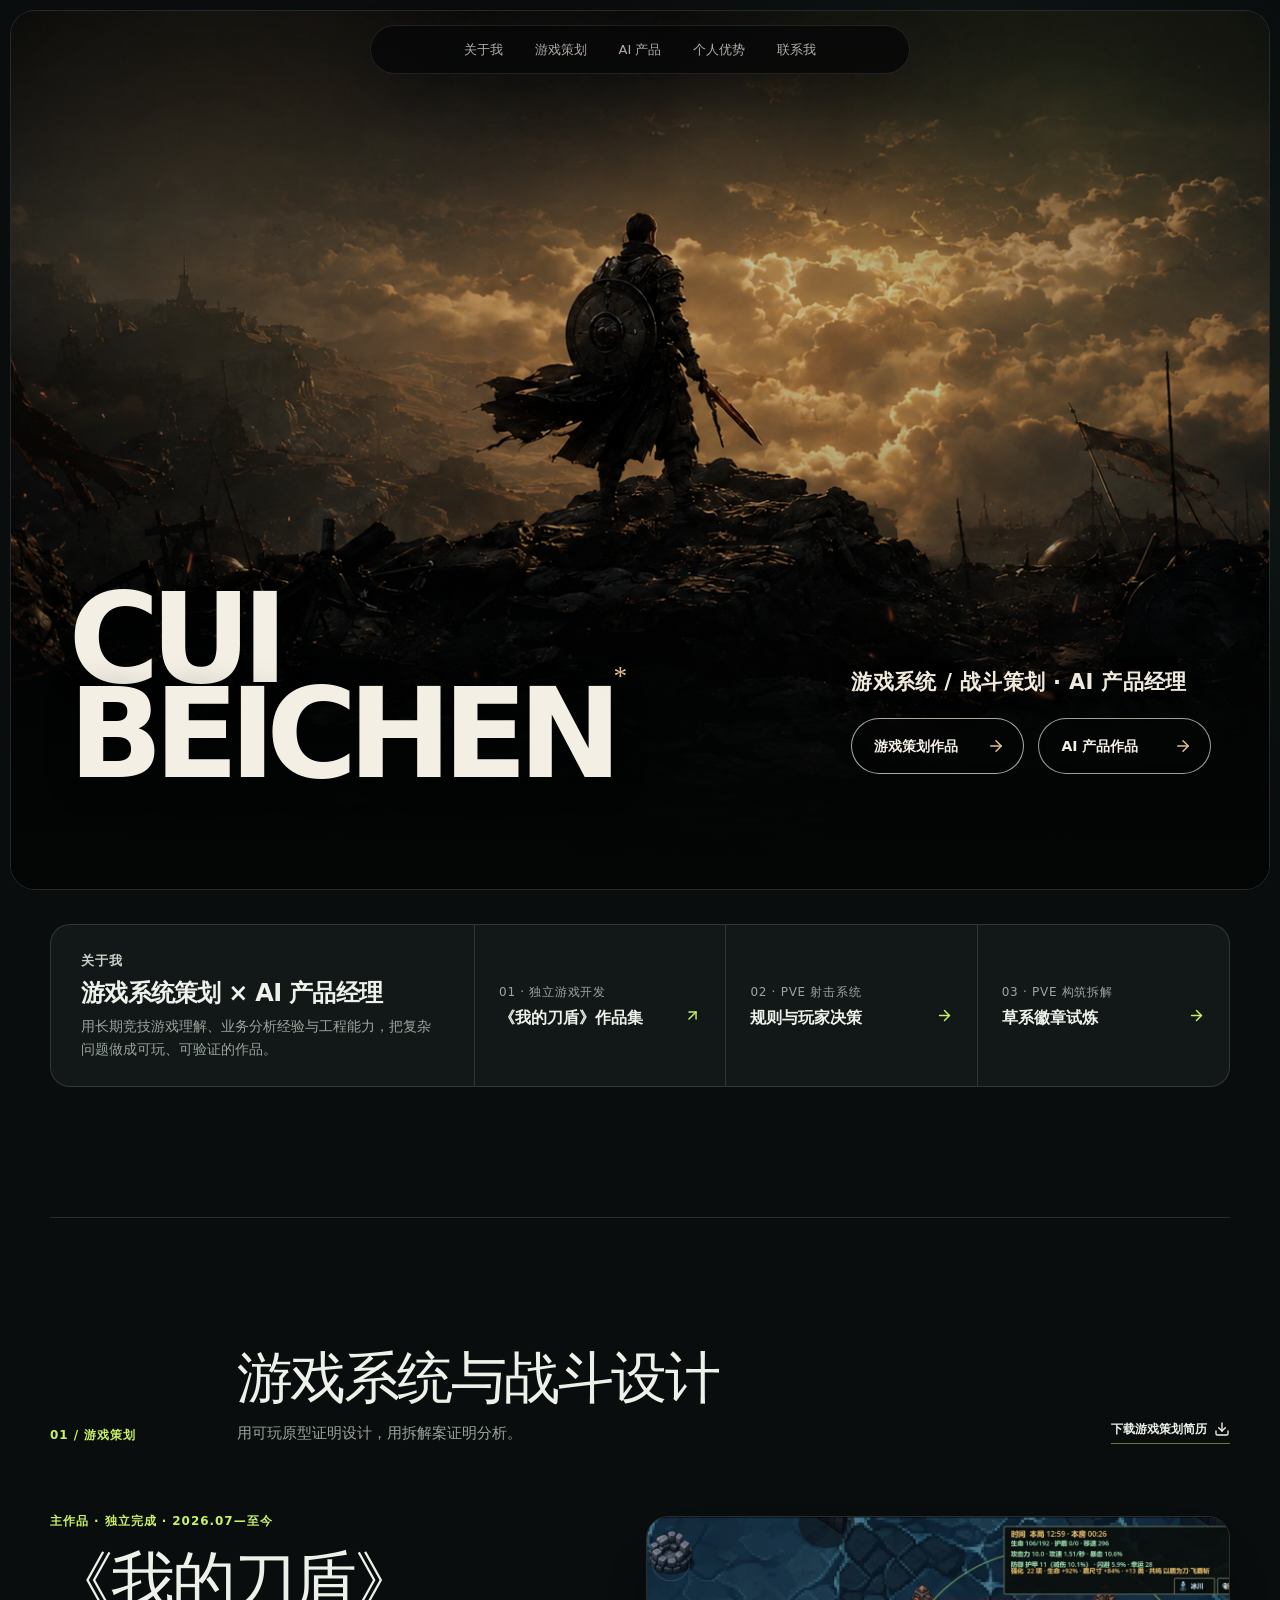
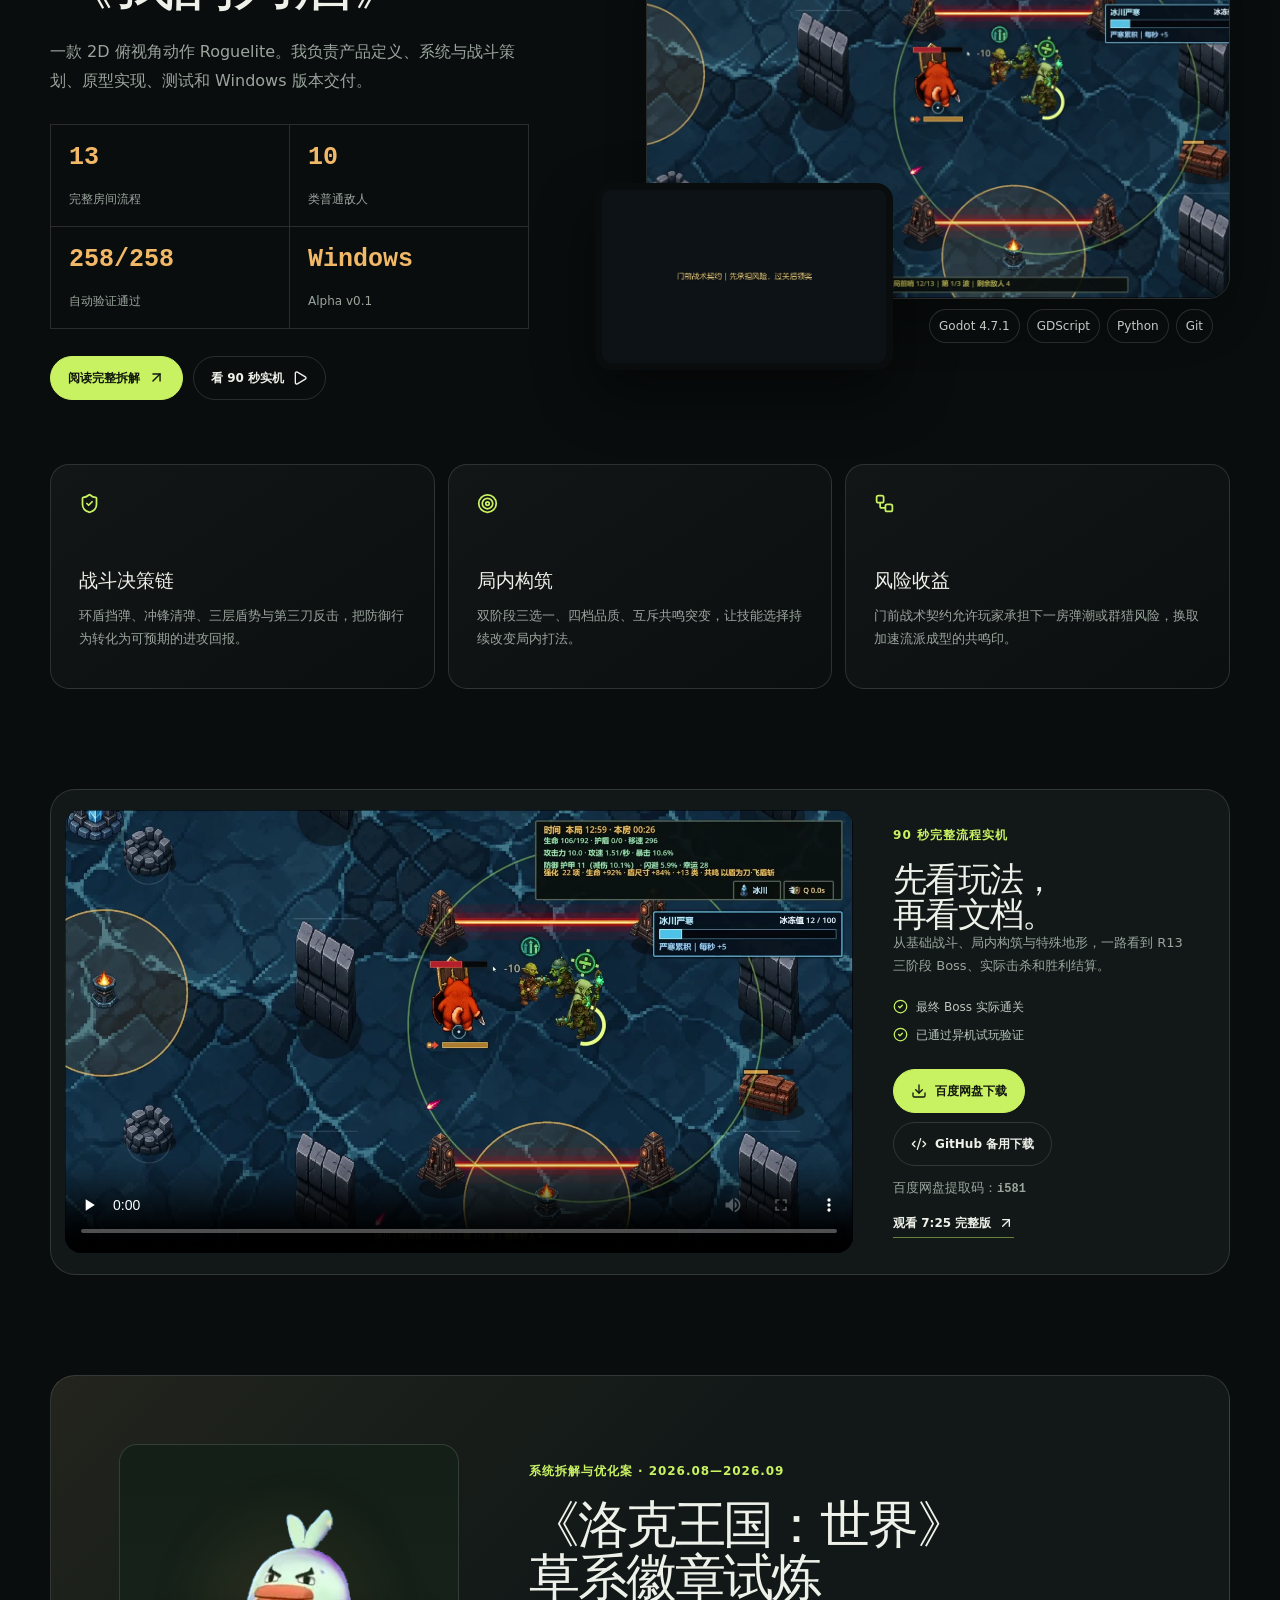
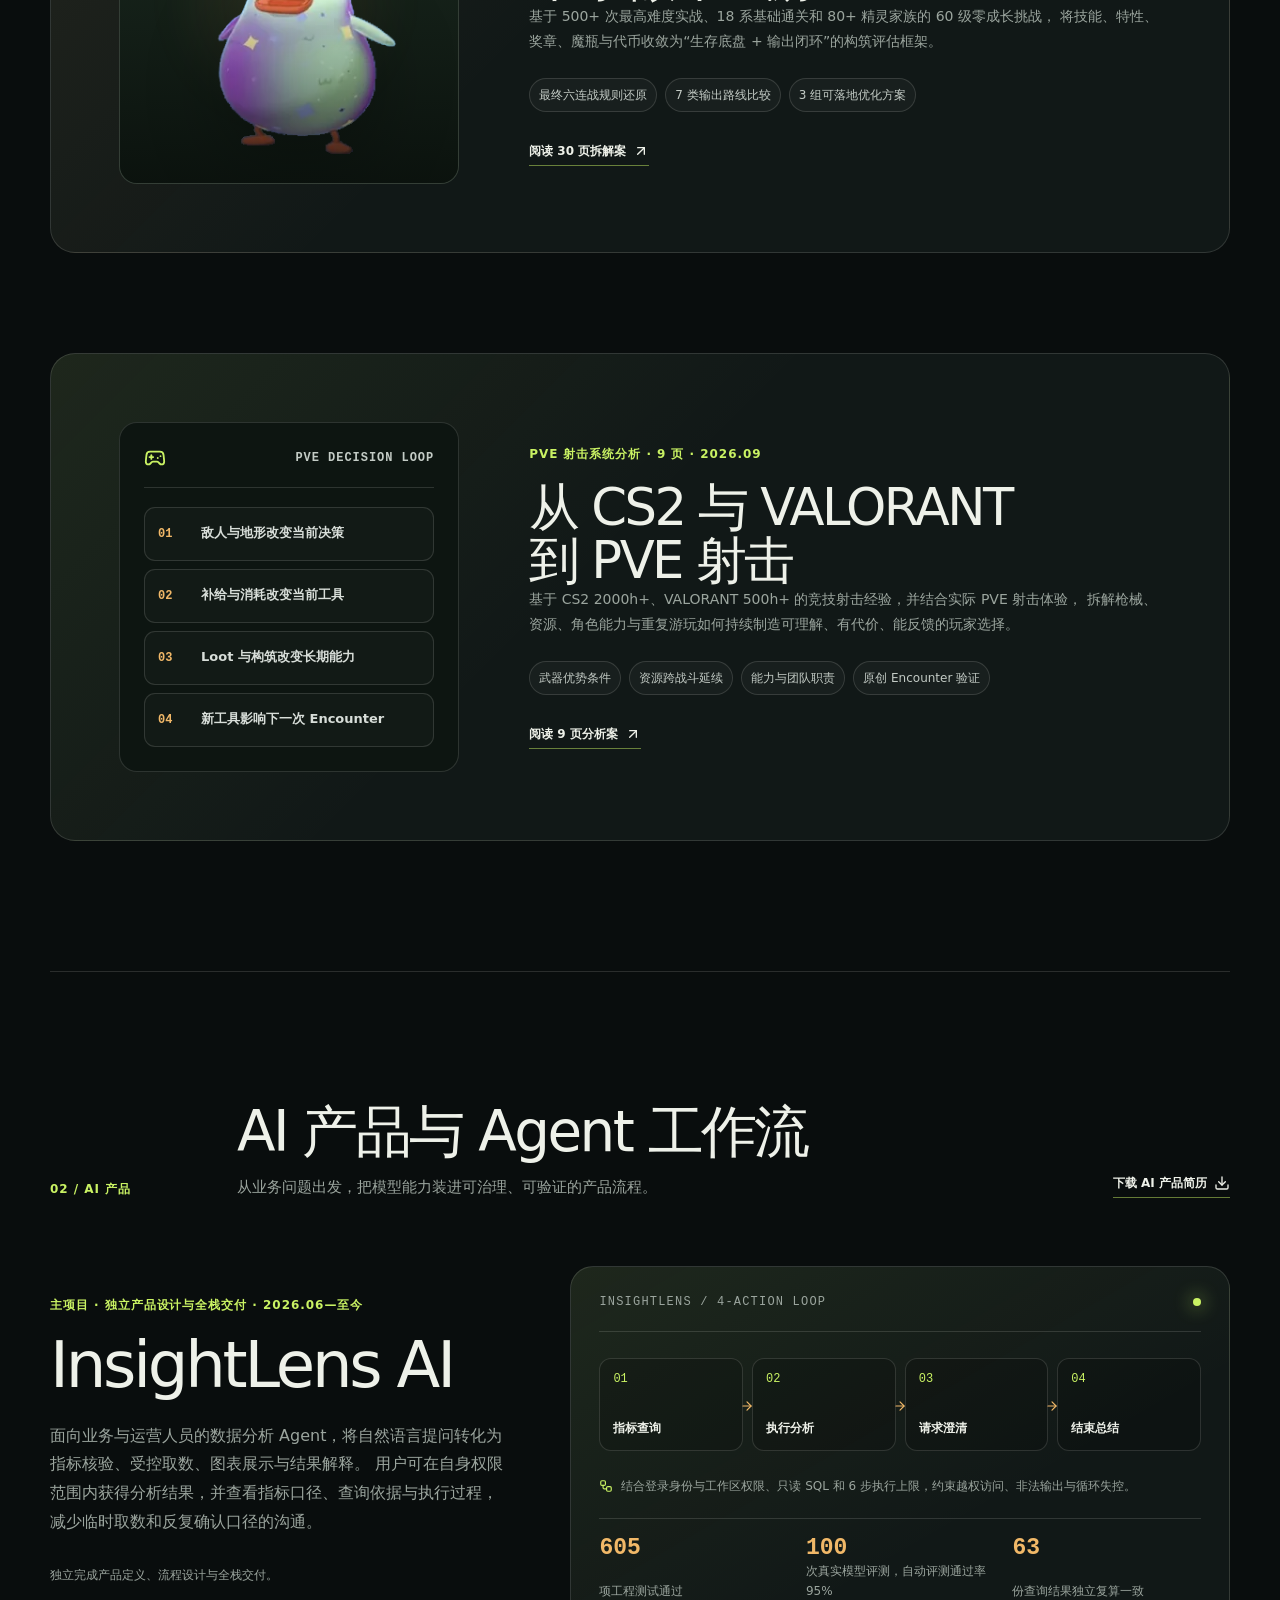
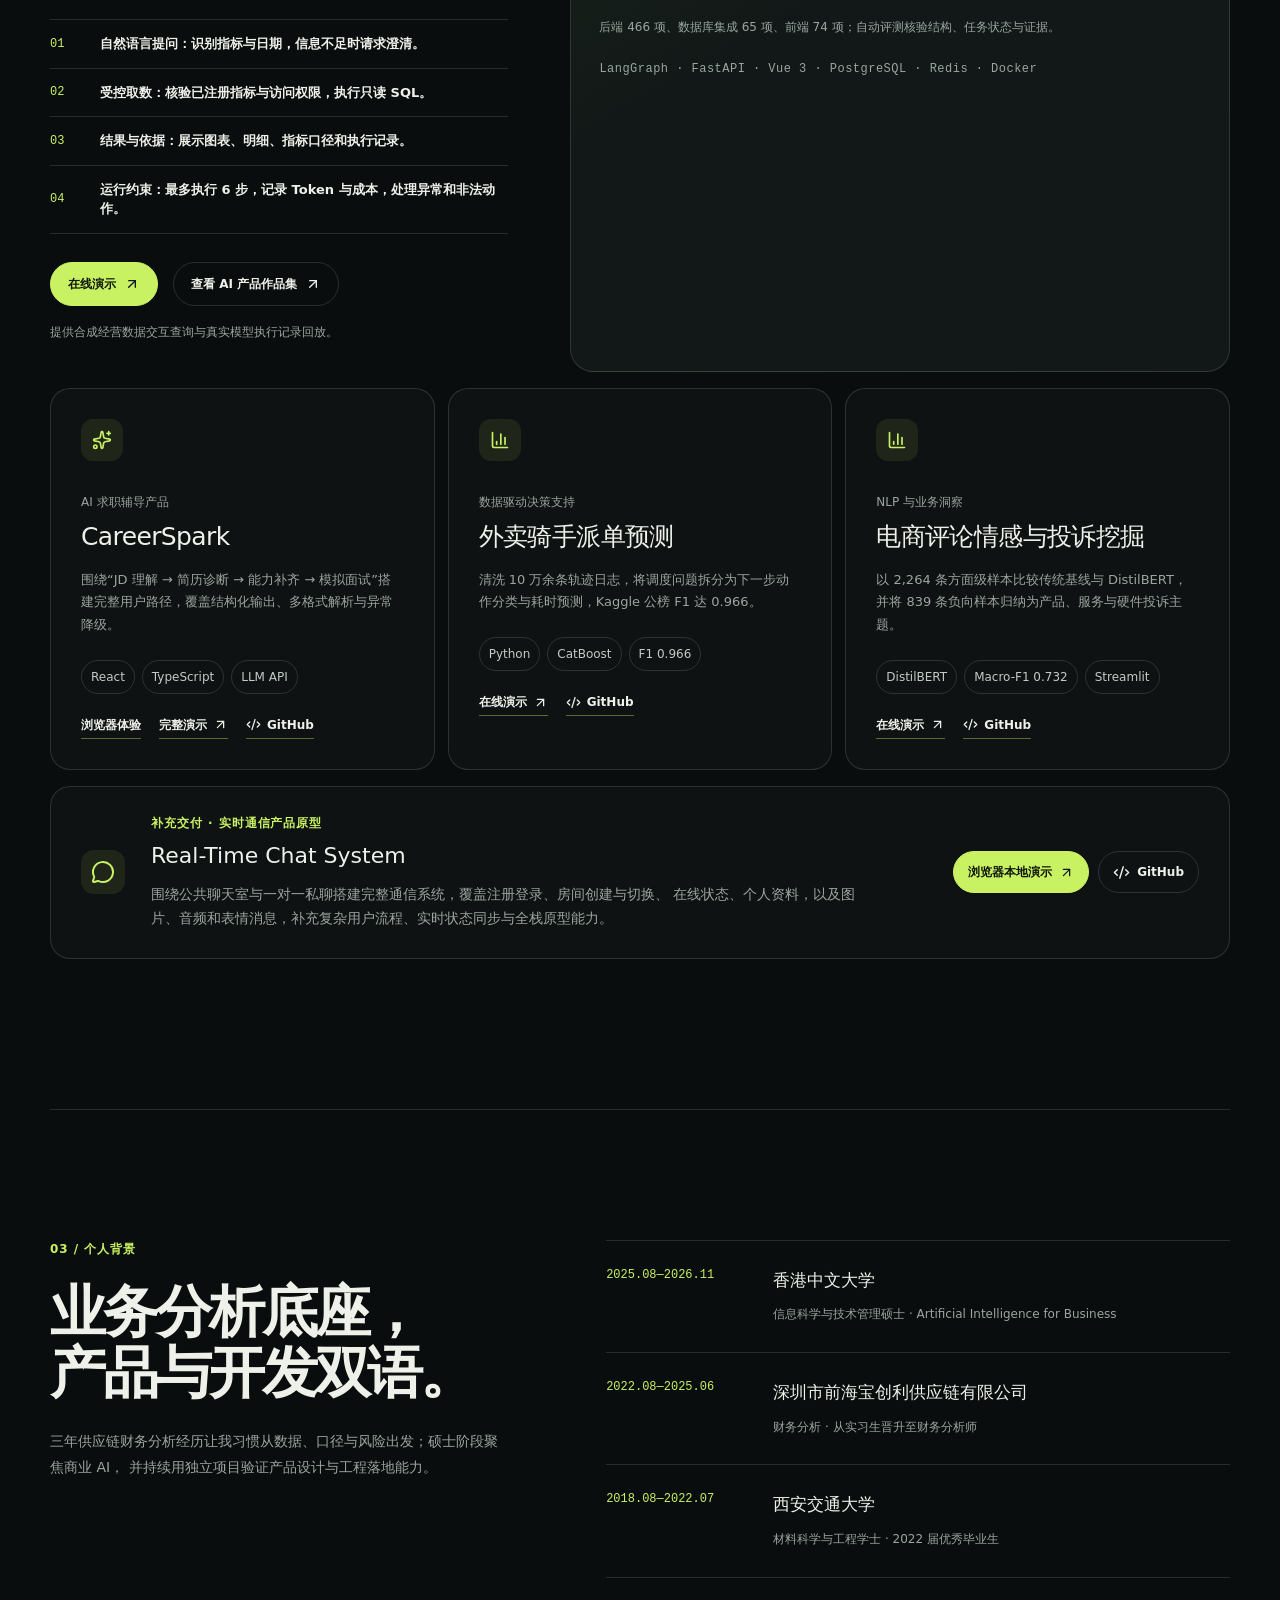
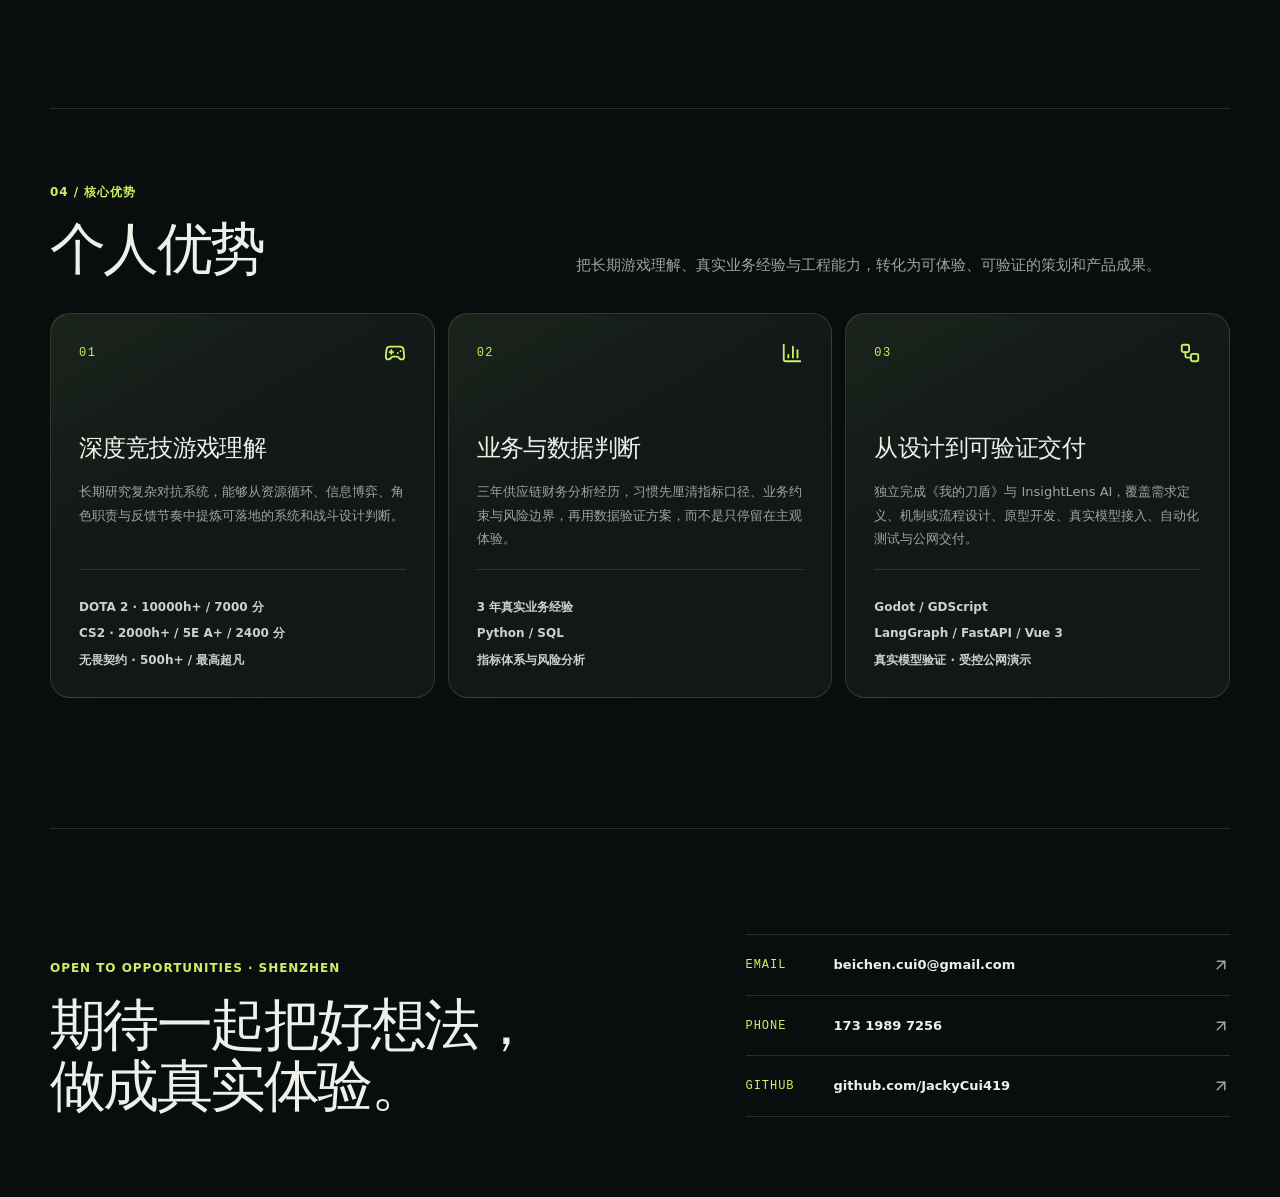
==== index.html @ 5b22d791 "Publish the portfolio access mirror" ====
<!doctype html>
<html lang="zh-CN"><head><meta charset="utf-8"><meta name="viewport" content="width=device-width, initial-scale=1">
<title>崔北辰｜游戏策划与 AI 产品经理</title><meta name="description" content="崔北辰的游戏系统、战斗设计与 AI 产品作品集。">
<link rel="icon" href="./favicon.svg"><link rel="stylesheet" href="./site.css"></head><body><link rel="preload" as="image" href="./images/hero-cinematic-v2.png"/><link rel="preload" as="image" href="./images/combat.webp"/><link rel="preload" as="image" href="./images/build-choice.webp"/><main><header class="site-header"><nav aria-label="主导航"><a href="#about">关于我</a><a href="#game">游戏策划</a><a href="#ai">AI 产品</a><a href="#strengths">个人优势</a><a href="#contact">联系我</a></nav></header><section class="hero" id="top"><img class="hero-background" src="./images/hero-cinematic-v2.png" alt="" aria-hidden="true"/><div class="hero-overlay" aria-hidden="true"></div><div class="hero-noise" aria-hidden="true"></div><div class="hero-copy"><h1><span>CUI</span><span>BEICHEN<sup>*</sup></span></h1></div><div class="hero-intro"><p class="hero-role">游戏系统 / 战斗策划 · AI 产品经理</p><div class="track-actions" aria-label="选择作品阅读路径"><a class="track-card active" href="#game"><strong>游戏策划作品</strong><svg xmlns="http://www.w3.org/2000/svg" width="18" height="18" viewBox="0 0 24 24" fill="none" stroke="currentColor" stroke-width="2" stroke-linecap="round" stroke-linejoin="round" class="lucide lucide-arrow-right" aria-hidden="true"><path d="M5 12h14"></path><path d="m12 5 7 7-7 7"></path></svg></a><a class="track-card" href="#ai"><strong>AI 产品作品</strong><svg xmlns="http://www.w3.org/2000/svg" width="18" height="18" viewBox="0 0 24 24" fill="none" stroke="currentColor" stroke-width="2" stroke-linecap="round" stroke-linejoin="round" class="lucide lucide-arrow-right" aria-hidden="true"><path d="M5 12h14"></path><path d="m12 5 7 7-7 7"></path></svg></a></div></div></section><section class="quick-entry" aria-label="个人简介与作品入口"><div class="quick-copy"><span>关于我</span><strong>游戏系统策划 × AI 产品经理</strong><p>用长期竞技游戏理解、业务分析经验与工程能力，把复杂问题做成可玩、可验证的作品。</p></div><div class="quick-links"><a href="./downloads/my-blade-shield-case-study.pdf" target="_blank" rel="noreferrer"><small>01 · 独立游戏开发</small><strong>《我的刀盾》作品集</strong><svg xmlns="http://www.w3.org/2000/svg" width="17" height="17" viewBox="0 0 24 24" fill="none" stroke="currentColor" stroke-width="2" stroke-linecap="round" stroke-linejoin="round" class="lucide lucide-arrow-up-right" aria-hidden="true"><path d="M7 7h10v10"></path><path d="M7 17 17 7"></path></svg></a><a href="#pve-shooter-analysis"><small>02 · PVE 射击系统</small><strong>规则与玩家决策</strong><svg xmlns="http://www.w3.org/2000/svg" width="17" height="17" viewBox="0 0 24 24" fill="none" stroke="currentColor" stroke-width="2" stroke-linecap="round" stroke-linejoin="round" class="lucide lucide-arrow-right" aria-hidden="true"><path d="M5 12h14"></path><path d="m12 5 7 7-7 7"></path></svg></a><a href="#grass-trial"><small>03 · PVE 构筑拆解</small><strong>草系徽章试炼</strong><svg xmlns="http://www.w3.org/2000/svg" width="17" height="17" viewBox="0 0 24 24" fill="none" stroke="currentColor" stroke-width="2" stroke-linecap="round" stroke-linejoin="round" class="lucide lucide-arrow-right" aria-hidden="true"><path d="M5 12h14"></path><path d="m12 5 7 7-7 7"></path></svg></a></div></section><section class="section game-section" id="game"><div class="section-heading"><div class="section-index">01 / 游戏策划</div><div><h2>游戏系统与战斗设计</h2><p>用可玩原型证明设计，用拆解案证明分析。</p></div><a class="resume-link" href="./downloads/cuibeichen-game-planner-resume.pdf" download="">下载游戏策划简历 <svg xmlns="http://www.w3.org/2000/svg" width="16" height="16" viewBox="0 0 24 24" fill="none" stroke="currentColor" stroke-width="2" stroke-linecap="round" stroke-linejoin="round" class="lucide lucide-download" aria-hidden="true"><path d="M12 15V3"></path><path d="M21 15v4a2 2 0 0 1-2 2H5a2 2 0 0 1-2-2v-4"></path><path d="m7 10 5 5 5-5"></path></svg></a></div><article class="featured-project"><div class="project-copy"><p class="project-label">主作品 · 独立完成 · 2026.07—至今</p><h3>《我的刀盾》</h3><p class="project-lead">一款 2D 俯视角动作 Roguelite。我负责产品定义、系统与战斗策划、原型实现、测试和 Windows 版本交付。</p><div class="stats-grid"><div class="stat"><strong>13</strong><span>完整房间流程</span></div><div class="stat"><strong>10</strong><span>类普通敌人</span></div><div class="stat"><strong>258/258</strong><span>自动验证通过</span></div><div class="stat"><strong>Windows</strong><span>Alpha v0.1</span></div></div><div class="project-actions"><a class="button primary" href="./downloads/my-blade-shield-case-study.pdf" target="_blank" rel="noreferrer">阅读完整拆解 <svg xmlns="http://www.w3.org/2000/svg" width="17" height="17" viewBox="0 0 24 24" fill="none" stroke="currentColor" stroke-width="2" stroke-linecap="round" stroke-linejoin="round" class="lucide lucide-arrow-up-right" aria-hidden="true"><path d="M7 7h10v10"></path><path d="M7 17 17 7"></path></svg></a><a class="button ghost" href="#demo">看 90 秒实机 <svg xmlns="http://www.w3.org/2000/svg" width="16" height="16" viewBox="0 0 24 24" fill="none" stroke="currentColor" stroke-width="2" stroke-linecap="round" stroke-linejoin="round" class="lucide lucide-play" aria-hidden="true"><path d="M5 5a2 2 0 0 1 3.008-1.728l11.997 6.998a2 2 0 0 1 .003 3.458l-12 7A2 2 0 0 1 5 19z"></path></svg></a></div></div><div class="project-visual-stack"><img class="image-main" src="./images/combat.webp" alt="《我的刀盾》多人敌人战斗场景"/><img class="image-float" src="./images/build-choice.webp" alt="《我的刀盾》局内构筑选择界面"/><div class="stack-label"><span>Godot 4.7.1</span><span>GDScript</span><span>Python</span><span>Git</span></div></div></article><div class="system-grid"><article class="system-card"><svg xmlns="http://www.w3.org/2000/svg" width="21" height="21" viewBox="0 0 24 24" fill="none" stroke="currentColor" stroke-width="2" stroke-linecap="round" stroke-linejoin="round" class="lucide lucide-shield-check" aria-hidden="true"><path d="M20 13c0 5-3.5 7.5-7.66 8.95a1 1 0 0 1-.67-.01C7.5 20.5 4 18 4 13V6a1 1 0 0 1 1-1c2 0 4.5-1.2 6.24-2.72a1.17 1.17 0 0 1 1.52 0C14.51 3.81 17 5 19 5a1 1 0 0 1 1 1z"></path><path d="m9 12 2 2 4-4"></path></svg><h4>战斗决策链</h4><p>环盾挡弹、冲锋清弹、三层盾势与第三刀反击，把防御行为转化为可预期的进攻回报。</p></article><article class="system-card"><svg xmlns="http://www.w3.org/2000/svg" width="21" height="21" viewBox="0 0 24 24" fill="none" stroke="currentColor" stroke-width="2" stroke-linecap="round" stroke-linejoin="round" class="lucide lucide-target" aria-hidden="true"><circle cx="12" cy="12" r="10"></circle><circle cx="12" cy="12" r="6"></circle><circle cx="12" cy="12" r="2"></circle></svg><h4>局内构筑</h4><p>双阶段三选一、四档品质、互斥共鸣突变，让技能选择持续改变局内打法。</p></article><article class="system-card"><svg xmlns="http://www.w3.org/2000/svg" width="21" height="21" viewBox="0 0 24 24" fill="none" stroke="currentColor" stroke-width="2" stroke-linecap="round" stroke-linejoin="round" class="lucide lucide-workflow" aria-hidden="true"><rect width="8" height="8" x="3" y="3" rx="2"></rect><path d="M7 11v4a2 2 0 0 0 2 2h4"></path><rect width="8" height="8" x="13" y="13" rx="2"></rect></svg><h4>风险收益</h4><p>门前战术契约允许玩家承担下一房弹潮或群猎风险，换取加速流派成型的共鸣印。</p></article></div><article class="demo-shell" id="demo"><video src="./media/my-blade-shield-90s-demo.mp4" aria-label="《我的刀盾》90 秒完整流程实机演示" controls="" playsInline="" poster="./images/combat.webp" preload="none"><track kind="captions" label="游戏声音说明" src="./media/my-blade-shield-90s-demo.zh-CN.vtt" srcLang="zh-CN"/></video><div><p class="project-label">90 秒完整流程实机</p><h3>先看玩法，<br/>再看文档。</h3><p>从基础战斗、局内构筑与特殊地形，一路看到 R13 三阶段 Boss、实际击杀和胜利结算。</p><ul class="proof-list"><li><svg xmlns="http://www.w3.org/2000/svg" width="15" height="15" viewBox="0 0 24 24" fill="none" stroke="currentColor" stroke-width="2" stroke-linecap="round" stroke-linejoin="round" class="lucide lucide-circle-check" aria-hidden="true"><circle cx="12" cy="12" r="10"></circle><path d="m9 12 2 2 4-4"></path></svg>最终 Boss 实际通关</li><li><svg xmlns="http://www.w3.org/2000/svg" width="15" height="15" viewBox="0 0 24 24" fill="none" stroke="currentColor" stroke-width="2" stroke-linecap="round" stroke-linejoin="round" class="lucide lucide-circle-check" aria-hidden="true"><circle cx="12" cy="12" r="10"></circle><path d="m9 12 2 2 4-4"></path></svg>已通过异机试玩验证</li></ul><div class="demo-actions"><a class="button primary" href="https://pan.baidu.com/s/1ivBCp35RldkT8oBCRj7vMw?pwd=i581" target="_blank" rel="noreferrer"><svg xmlns="http://www.w3.org/2000/svg" width="16" height="16" viewBox="0 0 24 24" fill="none" stroke="currentColor" stroke-width="2" stroke-linecap="round" stroke-linejoin="round" class="lucide lucide-download" aria-hidden="true"><path d="M12 15V3"></path><path d="M21 15v4a2 2 0 0 1-2 2H5a2 2 0 0 1-2-2v-4"></path><path d="m7 10 5 5 5-5"></path></svg> 百度网盘下载</a><a class="button ghost" href="https://github.com/JackyCui419/my-blade-shield-demo/releases/tag/recruitment-demo-v0.0.1" target="_blank" rel="noreferrer"><svg xmlns="http://www.w3.org/2000/svg" width="16" height="16" viewBox="0 0 24 24" fill="none" stroke="currentColor" stroke-width="2" stroke-linecap="round" stroke-linejoin="round" class="lucide lucide-code-xml" aria-hidden="true"><path d="m18 16 4-4-4-4"></path><path d="m6 8-4 4 4 4"></path><path d="m14.5 4-5 16"></path></svg> GitHub 备用下载</a></div><p class="download-note">百度网盘提取码：<strong>i581</strong></p><a class="text-link demo-full-link" href="https://www.bilibili.com/video/BV1JwtZ6NE83/" target="_blank" rel="noreferrer">观看 7:25 完整版 <svg xmlns="http://www.w3.org/2000/svg" width="16" height="16" viewBox="0 0 24 24" fill="none" stroke="currentColor" stroke-width="2" stroke-linecap="round" stroke-linejoin="round" class="lucide lucide-arrow-up-right" aria-hidden="true"><path d="M7 7h10v10"></path><path d="M7 17 17 7"></path></svg></a></div></article><article class="analysis-project" id="grass-trial"><div class="analysis-visual"><img class="analysis-character" src="./images/duck-jiji-action.webp" alt="《洛克王国：世界》鸭吉吉动作展示" loading="lazy"/></div><div class="analysis-copy"><p class="project-label">系统拆解与优化案 · 2026.08—2026.09</p><h3>《洛克王国：世界》<br/>草系徽章试炼</h3><p>基于 500+ 次最高难度实战、18 系基础通关和 80+ 精灵家族的 60 级零成长挑战， 将技能、特性、奖章、魔瓶与代币收敛为“生存底盘 + 输出闭环”的构筑评估框架。</p><div class="analysis-points"><span>最终六连战规则还原</span><span>7 类输出路线比较</span><span>3 组可落地优化方案</span></div><a class="text-link" href="./downloads/grass-trial-system-analysis.pdf" target="_blank" rel="noreferrer">阅读 30 页拆解案 <svg xmlns="http://www.w3.org/2000/svg" width="16" height="16" viewBox="0 0 24 24" fill="none" stroke="currentColor" stroke-width="2" stroke-linecap="round" stroke-linejoin="round" class="lucide lucide-arrow-up-right" aria-hidden="true"><path d="M7 7h10v10"></path><path d="M7 17 17 7"></path></svg></a></div></article><article class="analysis-project shooter-analysis" id="pve-shooter-analysis"><div class="analysis-visual pve-system-map" aria-label="PVE 射击决策循环"><div class="pve-map-heading"><svg xmlns="http://www.w3.org/2000/svg" width="22" height="22" viewBox="0 0 24 24" fill="none" stroke="currentColor" stroke-width="2" stroke-linecap="round" stroke-linejoin="round" class="lucide lucide-gamepad2 lucide-gamepad-2" aria-hidden="true"><line x1="6" x2="10" y1="11" y2="11"></line><line x1="8" x2="8" y1="9" y2="13"></line><line x1="15" x2="15.01" y1="12" y2="12"></line><line x1="18" x2="18.01" y1="10" y2="10"></line><path d="M17.32 5H6.68a4 4 0 0 0-3.978 3.59c-.006.052-.01.101-.017.152C2.604 9.416 2 14.456 2 16a3 3 0 0 0 3 3c1 0 1.5-.5 2-1l1.414-1.414A2 2 0 0 1 9.828 16h4.344a2 2 0 0 1 1.414.586L17 18c.5.5 1 1 2 1a3 3 0 0 0 3-3c0-1.545-.604-6.584-.685-7.258-.007-.05-.011-.1-.017-.151A4 4 0 0 0 17.32 5z"></path></svg><span>PVE DECISION LOOP</span></div><ol><li><span>01</span><strong>敌人与地形改变当前决策</strong></li><li><span>02</span><strong>补给与消耗改变当前工具</strong></li><li><span>03</span><strong>Loot 与构筑改变长期能力</strong></li><li><span>04</span><strong>新工具影响下一次 Encounter</strong></li></ol></div><div class="analysis-copy"><p class="project-label">PVE 射击系统分析 · 9 页 · 2026.09</p><h3>从 CS2 与 VALORANT<br/>到 PVE 射击</h3><p>基于 CS2 2000h+、VALORANT 500h+ 的竞技射击经验，并结合实际 PVE 射击体验， 拆解枪械、资源、角色能力与重复游玩如何持续制造可理解、有代价、能反馈的玩家选择。</p><div class="analysis-points"><span>武器优势条件</span><span>资源跨战斗延续</span><span>能力与团队职责</span><span>原创 Encounter 验证</span></div><a class="text-link" href="./downloads/pve-shooter-system-analysis.pdf" target="_blank" rel="noreferrer">阅读 9 页分析案 <svg xmlns="http://www.w3.org/2000/svg" width="16" height="16" viewBox="0 0 24 24" fill="none" stroke="currentColor" stroke-width="2" stroke-linecap="round" stroke-linejoin="round" class="lucide lucide-arrow-up-right" aria-hidden="true"><path d="M7 7h10v10"></path><path d="M7 17 17 7"></path></svg></a></div></article></section><section class="section ai-section" id="ai"><div class="section-heading"><div class="section-index">02 / AI 产品</div><div><h2>AI 产品与 Agent 工作流</h2><p>从业务问题出发，把模型能力装进可治理、可验证的产品流程。</p></div><a class="resume-link" href="./downloads/cuibeichen-ai-product-manager-resume.pdf" download="">下载 AI 产品简历 <svg xmlns="http://www.w3.org/2000/svg" width="16" height="16" viewBox="0 0 24 24" fill="none" stroke="currentColor" stroke-width="2" stroke-linecap="round" stroke-linejoin="round" class="lucide lucide-download" aria-hidden="true"><path d="M12 15V3"></path><path d="M21 15v4a2 2 0 0 1-2 2H5a2 2 0 0 1-2-2v-4"></path><path d="m7 10 5 5 5-5"></path></svg></a></div><article class="ai-feature"><div class="ai-copy"><p class="project-label">主项目 · 独立产品设计与全栈交付 · 2026.06—至今</p><h3>InsightLens AI</h3><p class="project-lead">面向业务与运营人员的数据分析 Agent，将自然语言提问转化为指标核验、受控取数、图表展示与结果解释。 用户可在自身权限范围内获得分析结果，并查看指标口径、查询依据与执行过程，减少临时取数和反复确认口径的沟通。</p><p class="ai-demo-note">独立完成产品定义、流程设计与全栈交付。</p><div class="capability-list"><div><span>01</span><strong>自然语言提问：识别指标与日期，信息不足时请求澄清。</strong></div><div><span>02</span><strong>受控取数：核验已注册指标与访问权限，执行只读 SQL。</strong></div><div><span>03</span><strong>结果与依据：展示图表、明细、指标口径和执行记录。</strong></div><div><span>04</span><strong>运行约束：最多执行 6 步，记录 Token 与成本，处理异常和非法动作。</strong></div></div><div class="ai-actions"><a class="button primary" href="https://grassesports.site/" target="_blank" rel="noreferrer">在线演示 <svg xmlns="http://www.w3.org/2000/svg" width="16" height="16" viewBox="0 0 24 24" fill="none" stroke="currentColor" stroke-width="2" stroke-linecap="round" stroke-linejoin="round" class="lucide lucide-arrow-up-right" aria-hidden="true"><path d="M7 7h10v10"></path><path d="M7 17 17 7"></path></svg></a><a class="button ghost" href="./downloads/cuibeichen-ai-product-portfolio.pdf" target="_blank" rel="noreferrer">查看 AI 产品作品集 <svg xmlns="http://www.w3.org/2000/svg" width="16" height="16" viewBox="0 0 24 24" fill="none" stroke="currentColor" stroke-width="2" stroke-linecap="round" stroke-linejoin="round" class="lucide lucide-arrow-up-right" aria-hidden="true"><path d="M7 7h10v10"></path><path d="M7 17 17 7"></path></svg></a></div><p class="ai-demo-note">提供合成经营数据交互查询与真实模型执行记录回放。</p></div><div class="ai-diagram" aria-label="InsightLens AI 工作流示意"><div class="diagram-head"><span>INSIGHTLENS / 4-ACTION LOOP</span><i></i></div><div class="diagram-grid"><div class="diagram-node"><span>01</span><strong>指标查询</strong><svg xmlns="http://www.w3.org/2000/svg" width="14" height="14" viewBox="0 0 24 24" fill="none" stroke="currentColor" stroke-width="2" stroke-linecap="round" stroke-linejoin="round" class="lucide lucide-arrow-right" aria-hidden="true"><path d="M5 12h14"></path><path d="m12 5 7 7-7 7"></path></svg></div><div class="diagram-node"><span>02</span><strong>执行分析</strong><svg xmlns="http://www.w3.org/2000/svg" width="14" height="14" viewBox="0 0 24 24" fill="none" stroke="currentColor" stroke-width="2" stroke-linecap="round" stroke-linejoin="round" class="lucide lucide-arrow-right" aria-hidden="true"><path d="M5 12h14"></path><path d="m12 5 7 7-7 7"></path></svg></div><div class="diagram-node"><span>03</span><strong>请求澄清</strong><svg xmlns="http://www.w3.org/2000/svg" width="14" height="14" viewBox="0 0 24 24" fill="none" stroke="currentColor" stroke-width="2" stroke-linecap="round" stroke-linejoin="round" class="lucide lucide-arrow-right" aria-hidden="true"><path d="M5 12h14"></path><path d="m12 5 7 7-7 7"></path></svg></div><div class="diagram-node"><span>04</span><strong>结束总结</strong></div></div><p class="loop-note"><svg xmlns="http://www.w3.org/2000/svg" width="14" height="14" viewBox="0 0 24 24" fill="none" stroke="currentColor" stroke-width="2" stroke-linecap="round" stroke-linejoin="round" class="lucide lucide-workflow" aria-hidden="true"><rect width="8" height="8" x="3" y="3" rx="2"></rect><path d="M7 11v4a2 2 0 0 0 2 2h4"></path><rect width="8" height="8" x="13" y="13" rx="2"></rect></svg>结合登录身份与工作区权限、只读 SQL 和 6 步执行上限，约束越权访问、非法输出与循环失控。</p><div class="ai-stats"><div><strong>605</strong><span>项工程测试通过</span></div><div><strong>100</strong><span>次真实模型评测，自动评测通过率 95%</span></div><div><strong>63</strong><span>份查询结果独立复算一致</span></div></div><p class="ai-demo-note">后端 466 项、数据库集成 65 项、前端 74 项；自动评测核验结构、任务状态与证据。</p><p class="tech-line">LangGraph · FastAPI · Vue 3 · PostgreSQL · Redis · Docker</p></div></article><div class="secondary-projects"><article><span class="card-icon"><svg xmlns="http://www.w3.org/2000/svg" width="20" height="20" viewBox="0 0 24 24" fill="none" stroke="currentColor" stroke-width="2" stroke-linecap="round" stroke-linejoin="round" class="lucide lucide-sparkles" aria-hidden="true"><path d="M11.017 2.814a1 1 0 0 1 1.966 0l1.051 5.558a2 2 0 0 0 1.594 1.594l5.558 1.051a1 1 0 0 1 0 1.966l-5.558 1.051a2 2 0 0 0-1.594 1.594l-1.051 5.558a1 1 0 0 1-1.966 0l-1.051-5.558a2 2 0 0 0-1.594-1.594l-5.558-1.051a1 1 0 0 1 0-1.966l5.558-1.051a2 2 0 0 0 1.594-1.594z"></path><path d="M20 2v4"></path><path d="M22 4h-4"></path><circle cx="4" cy="20" r="2"></circle></svg></span><small>AI 求职辅导产品</small><h4>CareerSpark</h4><p>围绕“JD 理解 → 简历诊断 → 能力补齐 → 模拟面试”搭建完整用户路径，覆盖结构化输出、多格式解析与异常降级。</p><div class="tag-row"><span>React</span><span>TypeScript</span><span>LLM API</span></div><div class="card-links"><a href="./careerspark/">浏览器体验</a><a href="https://career-compass-ai-442.career-compass-ai-442-demo.workers.dev/" target="_blank" rel="noreferrer">完整演示 <svg xmlns="http://www.w3.org/2000/svg" width="15" height="15" viewBox="0 0 24 24" fill="none" stroke="currentColor" stroke-width="2" stroke-linecap="round" stroke-linejoin="round" class="lucide lucide-arrow-up-right" aria-hidden="true"><path d="M7 7h10v10"></path><path d="M7 17 17 7"></path></svg></a><a href="https://github.com/JackyCui419/career-compass-ai-442" target="_blank" rel="noreferrer"><svg xmlns="http://www.w3.org/2000/svg" width="15" height="15" viewBox="0 0 24 24" fill="none" stroke="currentColor" stroke-width="2" stroke-linecap="round" stroke-linejoin="round" class="lucide lucide-code-xml" aria-hidden="true"><path d="m18 16 4-4-4-4"></path><path d="m6 8-4 4 4 4"></path><path d="m14.5 4-5 16"></path></svg> GitHub</a></div></article><article><span class="card-icon"><svg xmlns="http://www.w3.org/2000/svg" width="20" height="20" viewBox="0 0 24 24" fill="none" stroke="currentColor" stroke-width="2" stroke-linecap="round" stroke-linejoin="round" class="lucide lucide-chart-column" aria-hidden="true"><path d="M3 3v16a2 2 0 0 0 2 2h16"></path><path d="M18 17V9"></path><path d="M13 17V5"></path><path d="M8 17v-3"></path></svg></span><small>数据驱动决策支持</small><h4>外卖骑手派单预测</h4><p>清洗 10 万余条轨迹日志，将调度问题拆分为下一步动作分类与耗时预测，Kaggle 公榜 F1 达 0.966。</p><div class="tag-row"><span>Python</span><span>CatBoost</span><span>F1 0.966</span></div><div class="card-links"><a href="https://delivery-dispatch-optimization-demo.streamlit.app/" target="_blank" rel="noreferrer">在线演示 <svg xmlns="http://www.w3.org/2000/svg" width="15" height="15" viewBox="0 0 24 24" fill="none" stroke="currentColor" stroke-width="2" stroke-linecap="round" stroke-linejoin="round" class="lucide lucide-arrow-up-right" aria-hidden="true"><path d="M7 7h10v10"></path><path d="M7 17 17 7"></path></svg></a><a href="https://github.com/JackyCui419/delivery-dispatch-optimization" target="_blank" rel="noreferrer"><svg xmlns="http://www.w3.org/2000/svg" width="15" height="15" viewBox="0 0 24 24" fill="none" stroke="currentColor" stroke-width="2" stroke-linecap="round" stroke-linejoin="round" class="lucide lucide-code-xml" aria-hidden="true"><path d="m18 16 4-4-4-4"></path><path d="m6 8-4 4 4 4"></path><path d="m14.5 4-5 16"></path></svg> GitHub</a></div></article><article><span class="card-icon"><svg xmlns="http://www.w3.org/2000/svg" width="20" height="20" viewBox="0 0 24 24" fill="none" stroke="currentColor" stroke-width="2" stroke-linecap="round" stroke-linejoin="round" class="lucide lucide-chart-column" aria-hidden="true"><path d="M3 3v16a2 2 0 0 0 2 2h16"></path><path d="M18 17V9"></path><path d="M13 17V5"></path><path d="M8 17v-3"></path></svg></span><small>NLP 与业务洞察</small><h4>电商评论情感与投诉挖掘</h4><p>以 2,264 条方面级样本比较传统基线与 DistilBERT，并将 839 条负向样本归纳为产品、服务与硬件投诉主题。</p><div class="tag-row"><span>DistilBERT</span><span>Macro-F1 0.732</span><span>Streamlit</span></div><div class="card-links"><a href="https://ecommerce-review-sentiment-demo.streamlit.app/" target="_blank" rel="noreferrer">在线演示 <svg xmlns="http://www.w3.org/2000/svg" width="15" height="15" viewBox="0 0 24 24" fill="none" stroke="currentColor" stroke-width="2" stroke-linecap="round" stroke-linejoin="round" class="lucide lucide-arrow-up-right" aria-hidden="true"><path d="M7 7h10v10"></path><path d="M7 17 17 7"></path></svg></a><a href="https://github.com/JackyCui419/ecommerce-review-sentiment-mining" target="_blank" rel="noreferrer"><svg xmlns="http://www.w3.org/2000/svg" width="15" height="15" viewBox="0 0 24 24" fill="none" stroke="currentColor" stroke-width="2" stroke-linecap="round" stroke-linejoin="round" class="lucide lucide-code-xml" aria-hidden="true"><path d="m18 16 4-4-4-4"></path><path d="m6 8-4 4 4 4"></path><path d="m14.5 4-5 16"></path></svg> GitHub</a></div></article></div><article class="public-build"><div class="public-build-mark"><svg xmlns="http://www.w3.org/2000/svg" width="24" height="24" viewBox="0 0 24 24" fill="none" stroke="currentColor" stroke-width="2" stroke-linecap="round" stroke-linejoin="round" class="lucide lucide-message-circle" aria-hidden="true"><path d="M2.992 16.342a2 2 0 0 1 .094 1.167l-1.065 3.29a1 1 0 0 0 1.236 1.168l3.413-.998a2 2 0 0 1 1.099.092 10 10 0 1 0-4.777-4.719"></path></svg></div><div><p class="project-label">补充交付 · 实时通信产品原型</p><h4>Real-Time Chat System</h4><p>围绕公共聊天室与一对一私聊搭建完整通信系统，覆盖注册登录、房间创建与切换、 在线状态、个人资料，以及图片、音频和表情消息，补充复杂用户流程、实时状态同步与全栈原型能力。</p></div><div class="public-build-actions"><a class="repo-link live" href="https://jackycui419.github.io/realtime-chat-system/" target="_blank" rel="noreferrer">浏览器本地演示 <svg xmlns="http://www.w3.org/2000/svg" width="15" height="15" viewBox="0 0 24 24" fill="none" stroke="currentColor" stroke-width="2" stroke-linecap="round" stroke-linejoin="round" class="lucide lucide-arrow-up-right" aria-hidden="true"><path d="M7 7h10v10"></path><path d="M7 17 17 7"></path></svg></a><a class="repo-link" href="https://github.com/JackyCui419/realtime-chat-system" target="_blank" rel="noreferrer"><svg xmlns="http://www.w3.org/2000/svg" width="17" height="17" viewBox="0 0 24 24" fill="none" stroke="currentColor" stroke-width="2" stroke-linecap="round" stroke-linejoin="round" class="lucide lucide-code-xml" aria-hidden="true"><path d="m18 16 4-4-4-4"></path><path d="m6 8-4 4 4 4"></path><path d="m14.5 4-5 16"></path></svg> GitHub</a></div></article></section><section class="section about-section" id="about"><div class="about-intro"><p class="section-index">03 / 个人背景</p><h2>业务分析底座，<br/>产品与开发双语。</h2><p>三年供应链财务分析经历让我习惯从数据、口径与风险出发；硕士阶段聚焦商业 AI， 并持续用独立项目验证产品设计与工程落地能力。</p></div><div class="timeline"><article><time>2025.08—2026.11</time><h4>香港中文大学</h4><p>信息科学与技术管理硕士 · Artificial Intelligence for Business</p></article><article><time>2022.08—2025.06</time><h4>深圳市前海宝创利供应链有限公司</h4><p>财务分析 · 从实习生晋升至财务分析师</p></article><article><time>2018.08—2022.07</time><h4>西安交通大学</h4><p>材料科学与工程学士 · 2022 届优秀毕业生</p></article></div></section><section class="strengths-section" id="strengths" aria-labelledby="strengths-title"><div class="strengths-heading"><div><p class="section-index">04 / 核心优势</p><h2 id="strengths-title">个人优势</h2></div><p>把长期游戏理解、真实业务经验与工程能力，转化为可体验、可验证的策划和产品成果。</p></div><div class="strengths-grid"><article><div class="strength-card-head"><span>01</span><svg xmlns="http://www.w3.org/2000/svg" width="22" height="22" viewBox="0 0 24 24" fill="none" stroke="currentColor" stroke-width="2" stroke-linecap="round" stroke-linejoin="round" class="lucide lucide-gamepad2 lucide-gamepad-2" aria-hidden="true"><line x1="6" x2="10" y1="11" y2="11"></line><line x1="8" x2="8" y1="9" y2="13"></line><line x1="15" x2="15.01" y1="12" y2="12"></line><line x1="18" x2="18.01" y1="10" y2="10"></line><path d="M17.32 5H6.68a4 4 0 0 0-3.978 3.59c-.006.052-.01.101-.017.152C2.604 9.416 2 14.456 2 16a3 3 0 0 0 3 3c1 0 1.5-.5 2-1l1.414-1.414A2 2 0 0 1 9.828 16h4.344a2 2 0 0 1 1.414.586L17 18c.5.5 1 1 2 1a3 3 0 0 0 3-3c0-1.545-.604-6.584-.685-7.258-.007-.05-.011-.1-.017-.151A4 4 0 0 0 17.32 5z"></path></svg></div><h3>深度竞技游戏理解</h3><p>长期研究复杂对抗系统，能够从资源循环、信息博弈、角色职责与反馈节奏中提炼可落地的系统和战斗设计判断。</p><div class="strength-evidence"><strong>DOTA 2 · 10000h+ / 7000 分</strong><strong>CS2 · 2000h+ / 5E A+ / 2400 分</strong><strong>无畏契约 · 500h+ / 最高超凡</strong></div></article><article><div class="strength-card-head"><span>02</span><svg xmlns="http://www.w3.org/2000/svg" width="22" height="22" viewBox="0 0 24 24" fill="none" stroke="currentColor" stroke-width="2" stroke-linecap="round" stroke-linejoin="round" class="lucide lucide-chart-column" aria-hidden="true"><path d="M3 3v16a2 2 0 0 0 2 2h16"></path><path d="M18 17V9"></path><path d="M13 17V5"></path><path d="M8 17v-3"></path></svg></div><h3>业务与数据判断</h3><p>三年供应链财务分析经历，习惯先厘清指标口径、业务约束与风险边界，再用数据验证方案，而不是只停留在主观体验。</p><div class="strength-evidence"><strong>3 年真实业务经验</strong><strong>Python / SQL</strong><strong>指标体系与风险分析</strong></div></article><article><div class="strength-card-head"><span>03</span><svg xmlns="http://www.w3.org/2000/svg" width="22" height="22" viewBox="0 0 24 24" fill="none" stroke="currentColor" stroke-width="2" stroke-linecap="round" stroke-linejoin="round" class="lucide lucide-workflow" aria-hidden="true"><rect width="8" height="8" x="3" y="3" rx="2"></rect><path d="M7 11v4a2 2 0 0 0 2 2h4"></path><rect width="8" height="8" x="13" y="13" rx="2"></rect></svg></div><h3>从设计到可验证交付</h3><p>独立完成《我的刀盾》与 InsightLens AI，覆盖需求定义、机制或流程设计、原型开发、真实模型接入、自动化测试与公网交付。</p><div class="strength-evidence"><strong>Godot / GDScript</strong><strong>LangGraph / FastAPI / Vue 3</strong><strong>真实模型验证 · 受控公网演示</strong></div></article></div></section><footer id="contact"><div><p class="project-label">OPEN TO OPPORTUNITIES · SHENZHEN</p><h2>期待一起把好想法，<br/>做成真实体验。</h2></div><div class="contact-links"><a href="mailto:beichen.cui0@gmail.com"><span>EMAIL</span><strong>beichen.cui0@gmail.com</strong><svg xmlns="http://www.w3.org/2000/svg" width="18" height="18" viewBox="0 0 24 24" fill="none" stroke="currentColor" stroke-width="2" stroke-linecap="round" stroke-linejoin="round" class="lucide lucide-arrow-up-right" aria-hidden="true"><path d="M7 7h10v10"></path><path d="M7 17 17 7"></path></svg></a><a href="tel:+8617319897256"><span>PHONE</span><strong>173 1989 7256</strong><svg xmlns="http://www.w3.org/2000/svg" width="18" height="18" viewBox="0 0 24 24" fill="none" stroke="currentColor" stroke-width="2" stroke-linecap="round" stroke-linejoin="round" class="lucide lucide-arrow-up-right" aria-hidden="true"><path d="M7 7h10v10"></path><path d="M7 17 17 7"></path></svg></a><a href="https://github.com/JackyCui419" target="_blank" rel="noreferrer"><span>GITHUB</span><strong>github.com/JackyCui419</strong><svg xmlns="http://www.w3.org/2000/svg" width="18" height="18" viewBox="0 0 24 24" fill="none" stroke="currentColor" stroke-width="2" stroke-linecap="round" stroke-linejoin="round" class="lucide lucide-arrow-up-right" aria-hidden="true"><path d="M7 7h10v10"></path><path d="M7 17 17 7"></path></svg></a></div></footer></main></body></html>
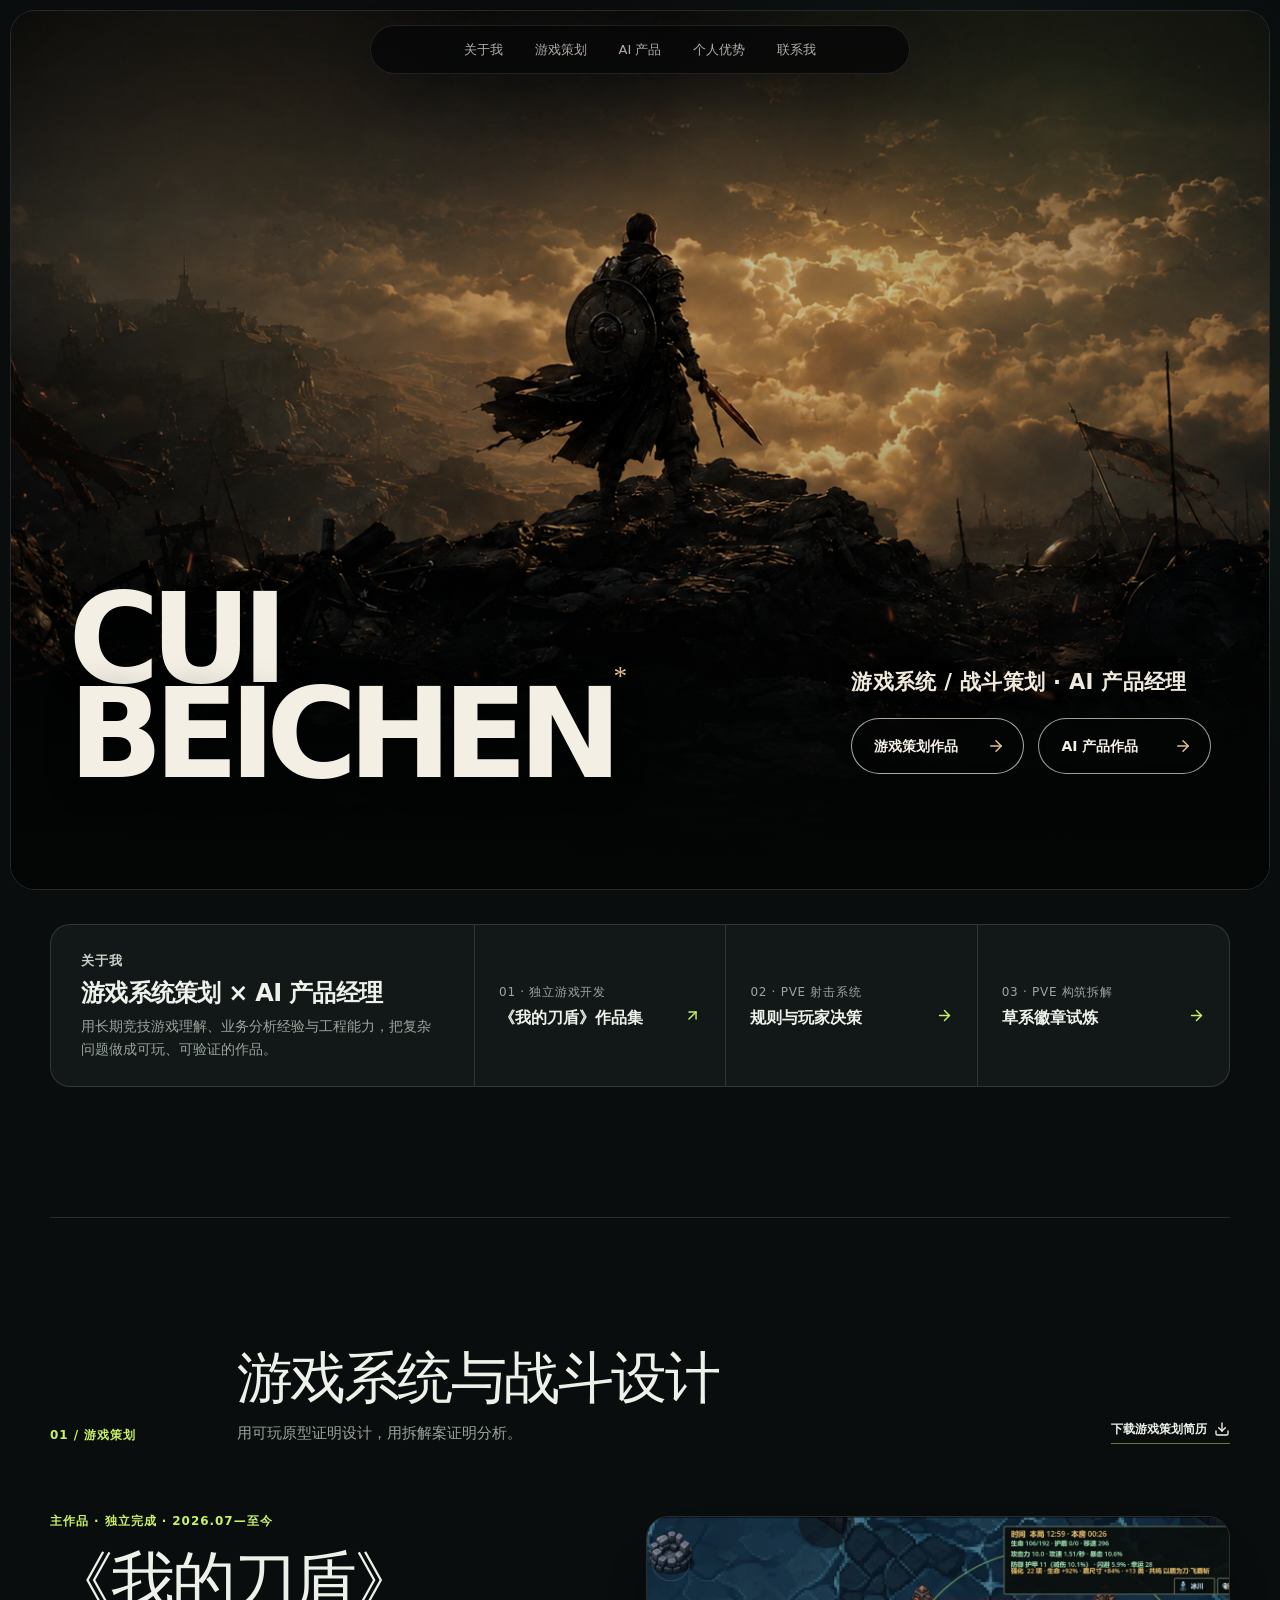
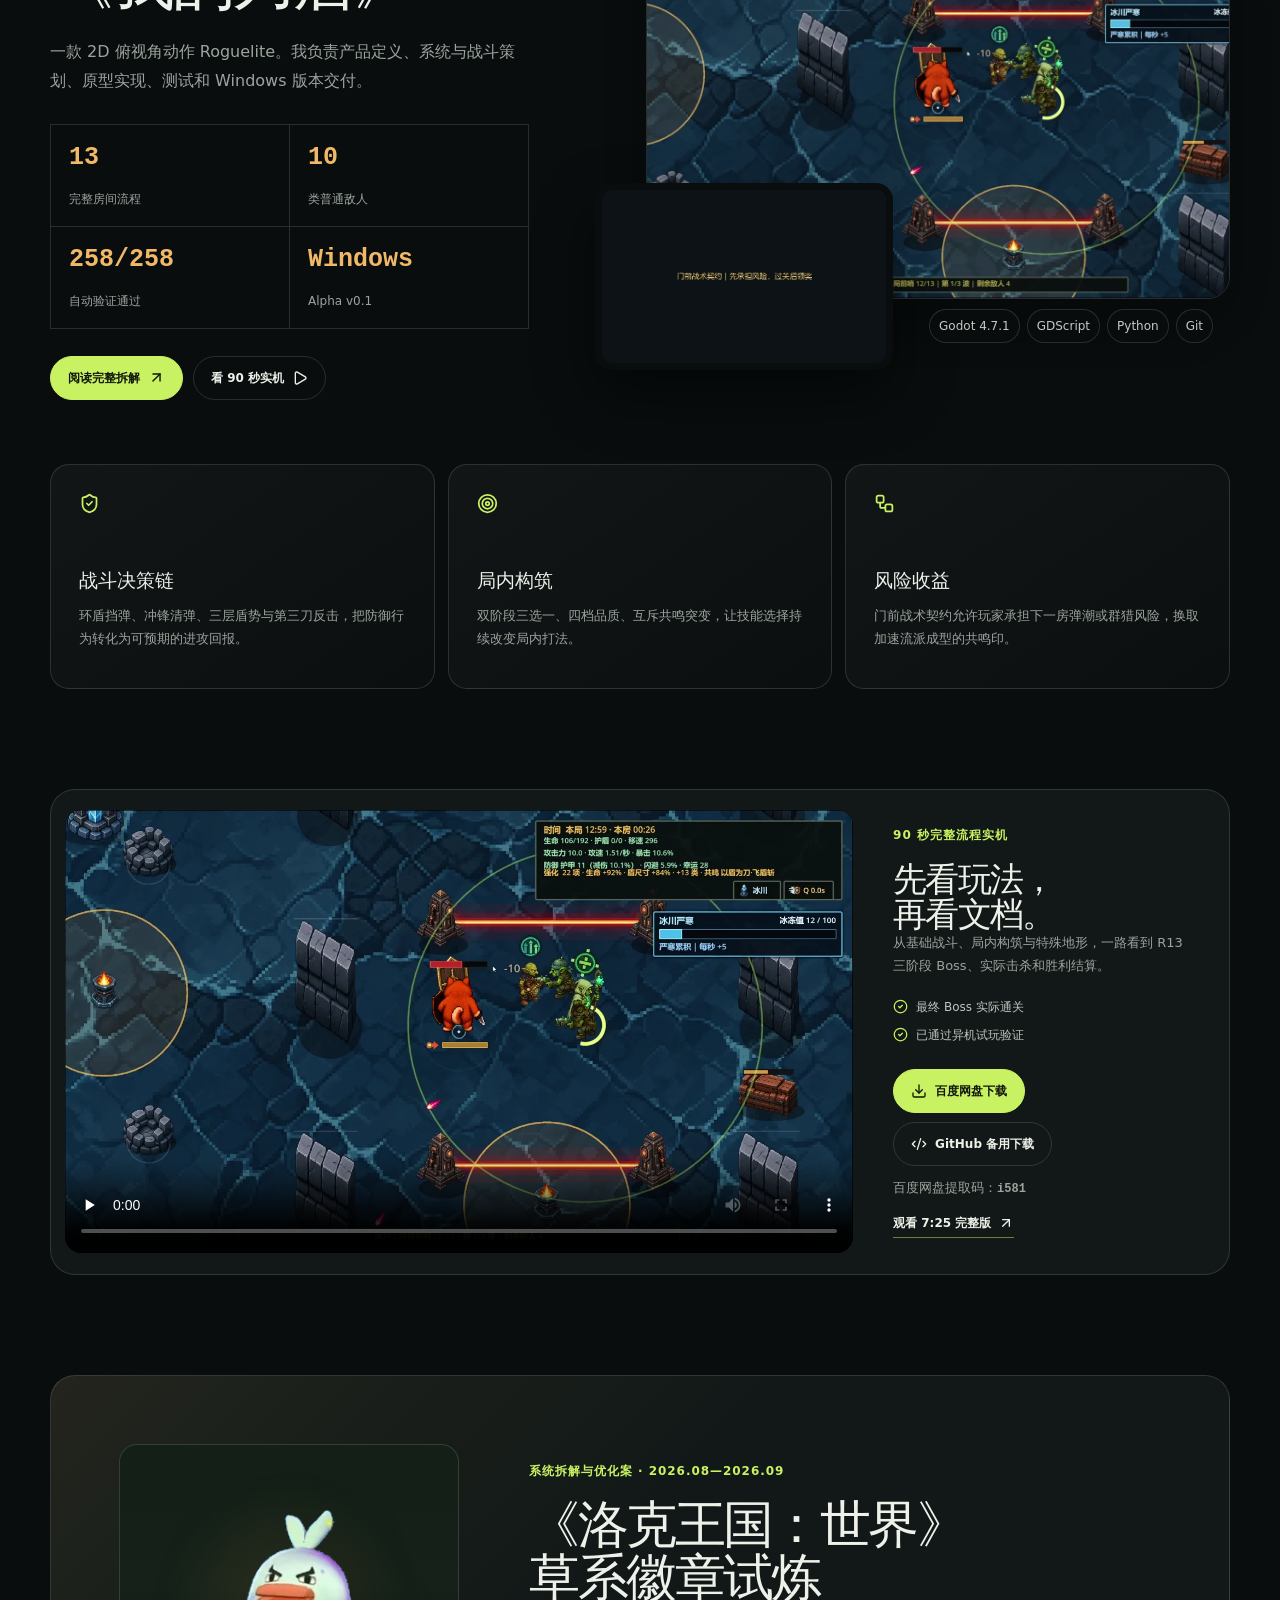
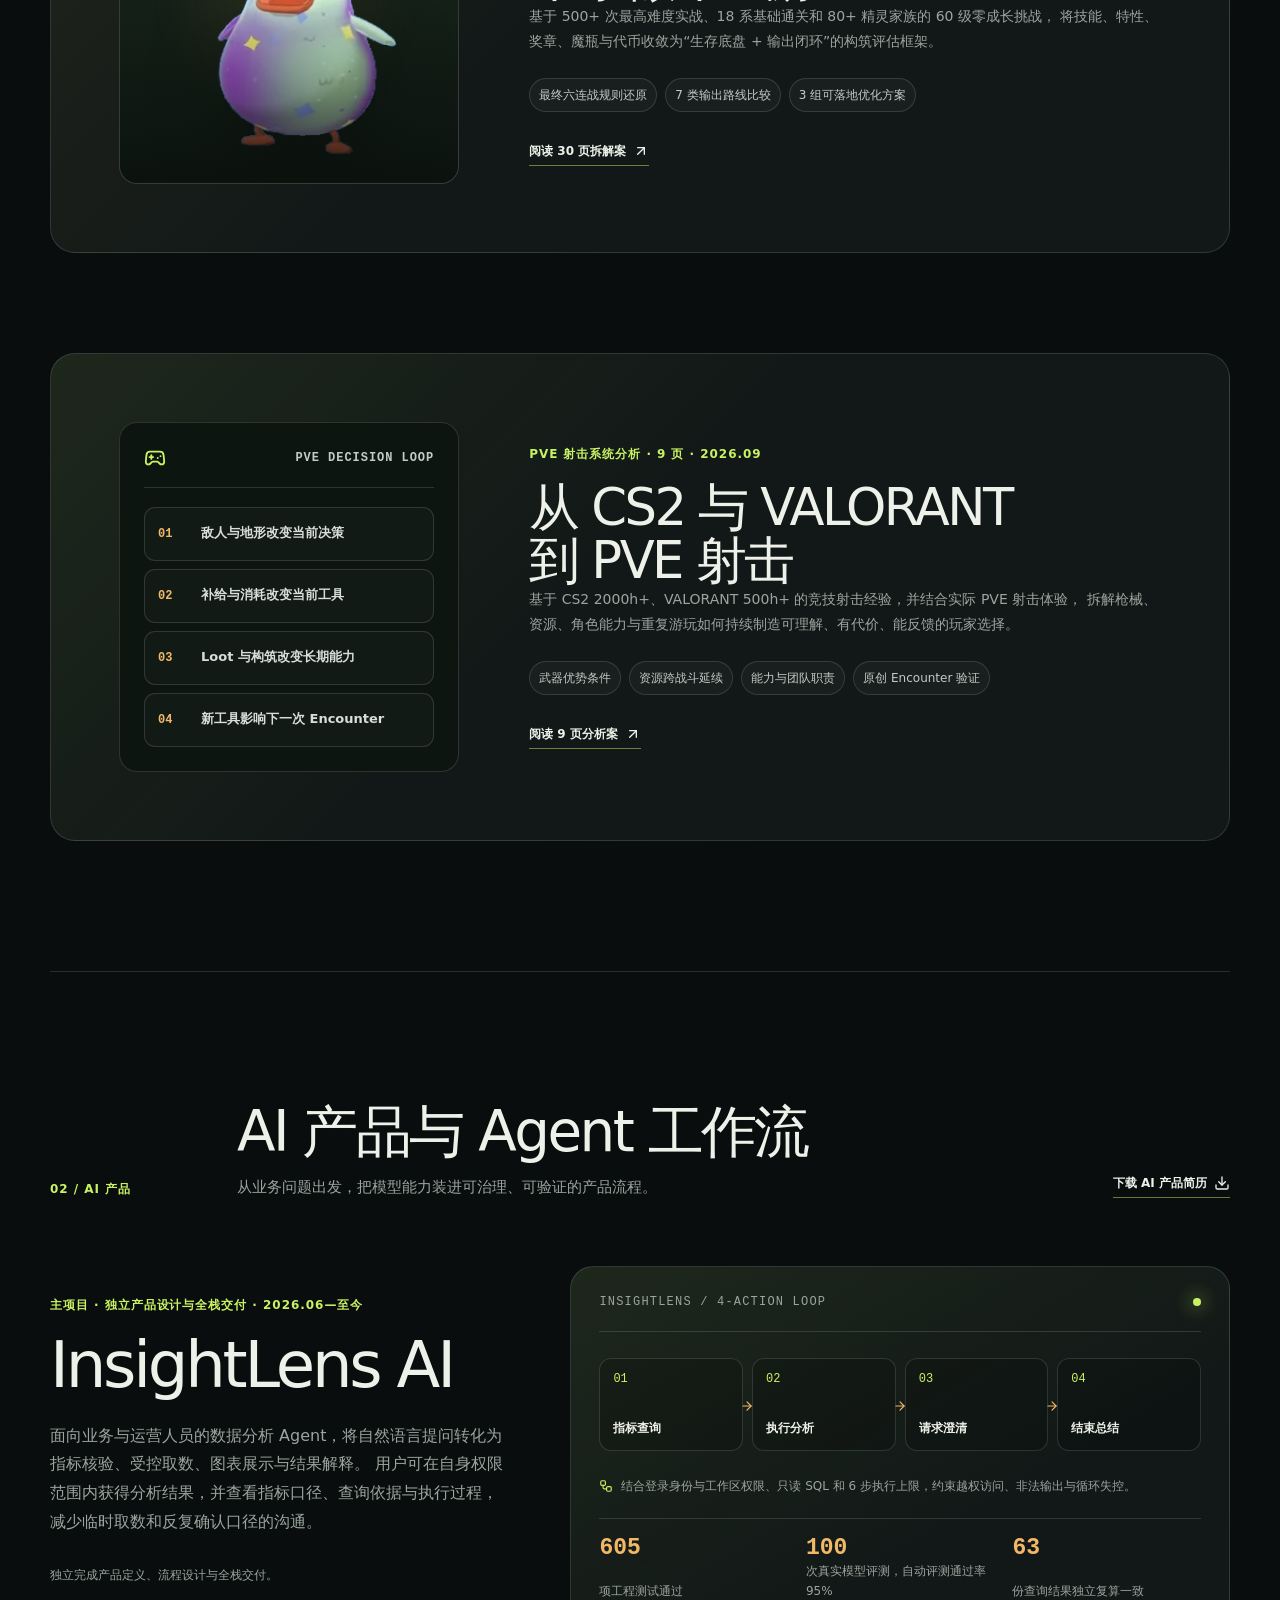
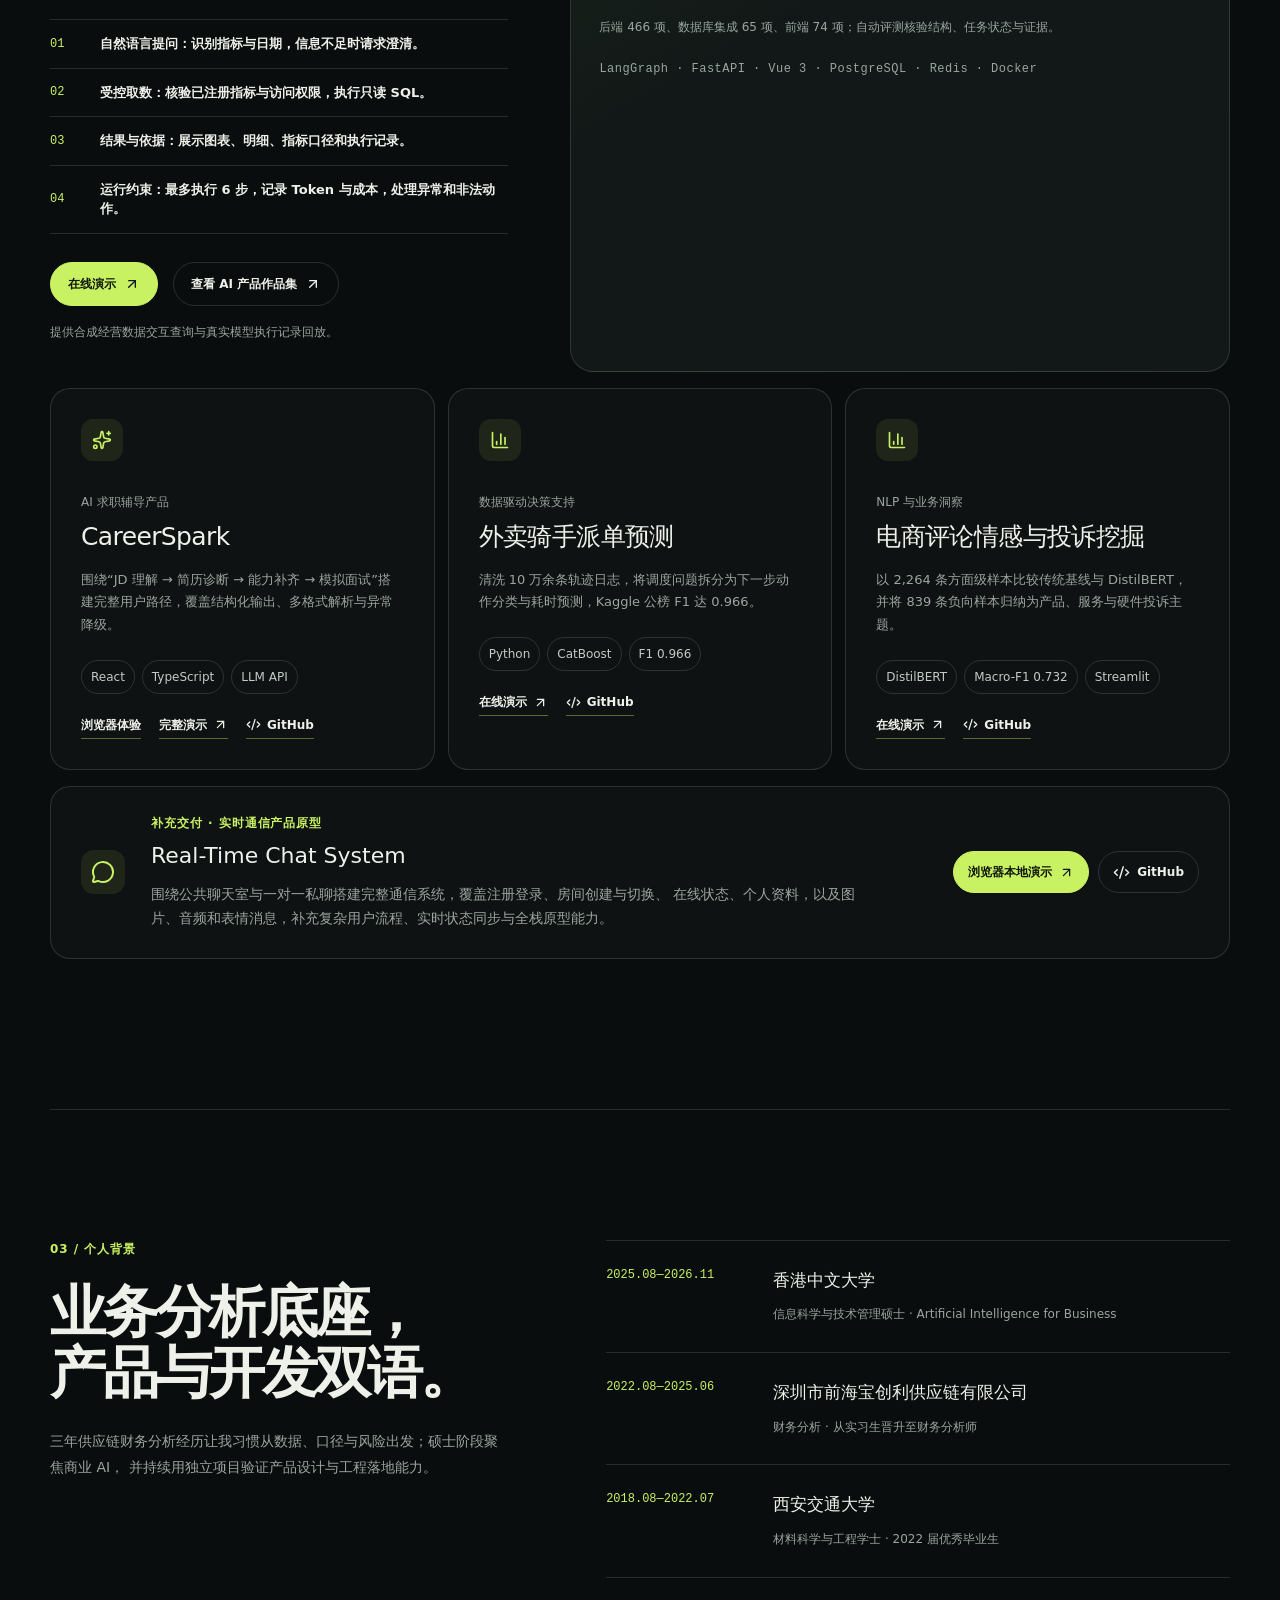
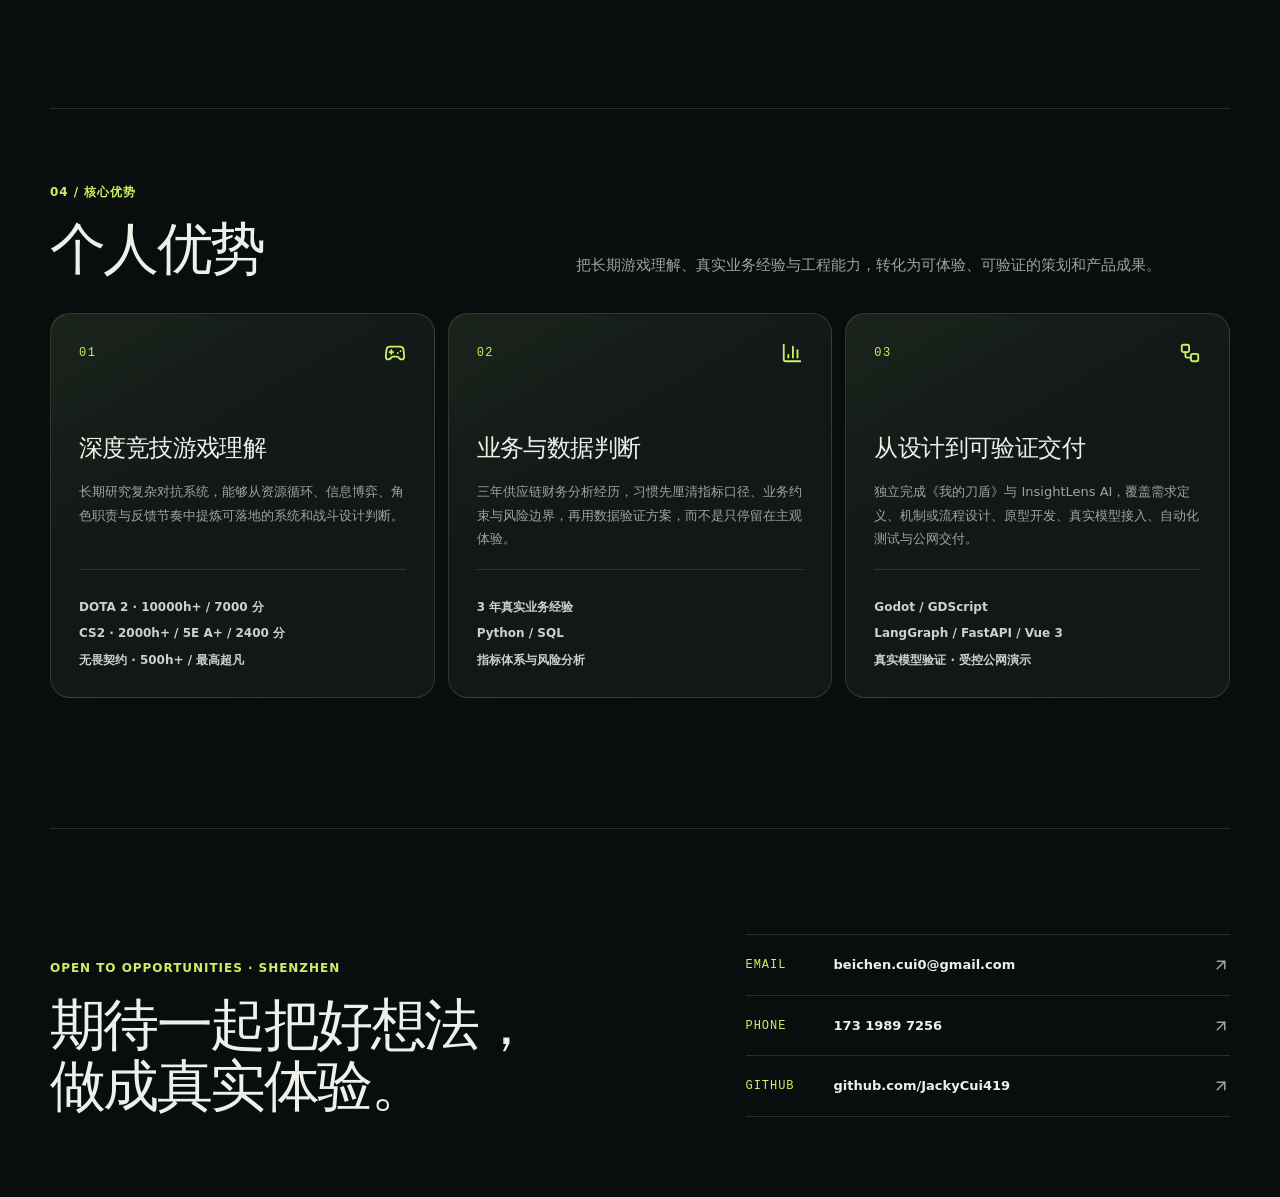
==== commit eb3439b3: "Use direct Streamlit demo entry points" ====
--- a/index.html
+++ b/index.html
@@ -1,4 +1,4 @@
 <!doctype html>
 <html lang="zh-CN"><head><meta charset="utf-8"><meta name="viewport" content="width=device-width, initial-scale=1">
 <title>崔北辰｜游戏策划与 AI 产品经理</title><meta name="description" content="崔北辰的游戏系统、战斗设计与 AI 产品作品集。">
-<link rel="icon" href="./favicon.svg"><link rel="stylesheet" href="./site.css"></head><body><link rel="preload" as="image" href="./images/hero-cinematic-v2.png"/><link rel="preload" as="image" href="./images/combat.webp"/><link rel="preload" as="image" href="./images/build-choice.webp"/><main><header class="site-header"><nav aria-label="主导航"><a href="#about">关于我</a><a href="#game">游戏策划</a><a href="#ai">AI 产品</a><a href="#strengths">个人优势</a><a href="#contact">联系我</a></nav></header><section class="hero" id="top"><img class="hero-background" src="./images/hero-cinematic-v2.png" alt="" aria-hidden="true"/><div class="hero-overlay" aria-hidden="true"></div><div class="hero-noise" aria-hidden="true"></div><div class="hero-copy"><h1><span>CUI</span><span>BEICHEN<sup>*</sup></span></h1></div><div class="hero-intro"><p class="hero-role">游戏系统 / 战斗策划 · AI 产品经理</p><div class="track-actions" aria-label="选择作品阅读路径"><a class="track-card active" href="#game"><strong>游戏策划作品</strong><svg xmlns="http://www.w3.org/2000/svg" width="18" height="18" viewBox="0 0 24 24" fill="none" stroke="currentColor" stroke-width="2" stroke-linecap="round" stroke-linejoin="round" class="lucide lucide-arrow-right" aria-hidden="true"><path d="M5 12h14"></path><path d="m12 5 7 7-7 7"></path></svg></a><a class="track-card" href="#ai"><strong>AI 产品作品</strong><svg xmlns="http://www.w3.org/2000/svg" width="18" height="18" viewBox="0 0 24 24" fill="none" stroke="currentColor" stroke-width="2" stroke-linecap="round" stroke-linejoin="round" class="lucide lucide-arrow-right" aria-hidden="true"><path d="M5 12h14"></path><path d="m12 5 7 7-7 7"></path></svg></a></div></div></section><section class="quick-entry" aria-label="个人简介与作品入口"><div class="quick-copy"><span>关于我</span><strong>游戏系统策划 × AI 产品经理</strong><p>用长期竞技游戏理解、业务分析经验与工程能力，把复杂问题做成可玩、可验证的作品。</p></div><div class="quick-links"><a href="./downloads/my-blade-shield-case-study.pdf" target="_blank" rel="noreferrer"><small>01 · 独立游戏开发</small><strong>《我的刀盾》作品集</strong><svg xmlns="http://www.w3.org/2000/svg" width="17" height="17" viewBox="0 0 24 24" fill="none" stroke="currentColor" stroke-width="2" stroke-linecap="round" stroke-linejoin="round" class="lucide lucide-arrow-up-right" aria-hidden="true"><path d="M7 7h10v10"></path><path d="M7 17 17 7"></path></svg></a><a href="#pve-shooter-analysis"><small>02 · PVE 射击系统</small><strong>规则与玩家决策</strong><svg xmlns="http://www.w3.org/2000/svg" width="17" height="17" viewBox="0 0 24 24" fill="none" stroke="currentColor" stroke-width="2" stroke-linecap="round" stroke-linejoin="round" class="lucide lucide-arrow-right" aria-hidden="true"><path d="M5 12h14"></path><path d="m12 5 7 7-7 7"></path></svg></a><a href="#grass-trial"><small>03 · PVE 构筑拆解</small><strong>草系徽章试炼</strong><svg xmlns="http://www.w3.org/2000/svg" width="17" height="17" viewBox="0 0 24 24" fill="none" stroke="currentColor" stroke-width="2" stroke-linecap="round" stroke-linejoin="round" class="lucide lucide-arrow-right" aria-hidden="true"><path d="M5 12h14"></path><path d="m12 5 7 7-7 7"></path></svg></a></div></section><section class="section game-section" id="game"><div class="section-heading"><div class="section-index">01 / 游戏策划</div><div><h2>游戏系统与战斗设计</h2><p>用可玩原型证明设计，用拆解案证明分析。</p></div><a class="resume-link" href="./downloads/cuibeichen-game-planner-resume.pdf" download="">下载游戏策划简历 <svg xmlns="http://www.w3.org/2000/svg" width="16" height="16" viewBox="0 0 24 24" fill="none" stroke="currentColor" stroke-width="2" stroke-linecap="round" stroke-linejoin="round" class="lucide lucide-download" aria-hidden="true"><path d="M12 15V3"></path><path d="M21 15v4a2 2 0 0 1-2 2H5a2 2 0 0 1-2-2v-4"></path><path d="m7 10 5 5 5-5"></path></svg></a></div><article class="featured-project"><div class="project-copy"><p class="project-label">主作品 · 独立完成 · 2026.07—至今</p><h3>《我的刀盾》</h3><p class="project-lead">一款 2D 俯视角动作 Roguelite。我负责产品定义、系统与战斗策划、原型实现、测试和 Windows 版本交付。</p><div class="stats-grid"><div class="stat"><strong>13</strong><span>完整房间流程</span></div><div class="stat"><strong>10</strong><span>类普通敌人</span></div><div class="stat"><strong>258/258</strong><span>自动验证通过</span></div><div class="stat"><strong>Windows</strong><span>Alpha v0.1</span></div></div><div class="project-actions"><a class="button primary" href="./downloads/my-blade-shield-case-study.pdf" target="_blank" rel="noreferrer">阅读完整拆解 <svg xmlns="http://www.w3.org/2000/svg" width="17" height="17" viewBox="0 0 24 24" fill="none" stroke="currentColor" stroke-width="2" stroke-linecap="round" stroke-linejoin="round" class="lucide lucide-arrow-up-right" aria-hidden="true"><path d="M7 7h10v10"></path><path d="M7 17 17 7"></path></svg></a><a class="button ghost" href="#demo">看 90 秒实机 <svg xmlns="http://www.w3.org/2000/svg" width="16" height="16" viewBox="0 0 24 24" fill="none" stroke="currentColor" stroke-width="2" stroke-linecap="round" stroke-linejoin="round" class="lucide lucide-play" aria-hidden="true"><path d="M5 5a2 2 0 0 1 3.008-1.728l11.997 6.998a2 2 0 0 1 .003 3.458l-12 7A2 2 0 0 1 5 19z"></path></svg></a></div></div><div class="project-visual-stack"><img class="image-main" src="./images/combat.webp" alt="《我的刀盾》多人敌人战斗场景"/><img class="image-float" src="./images/build-choice.webp" alt="《我的刀盾》局内构筑选择界面"/><div class="stack-label"><span>Godot 4.7.1</span><span>GDScript</span><span>Python</span><span>Git</span></div></div></article><div class="system-grid"><article class="system-card"><svg xmlns="http://www.w3.org/2000/svg" width="21" height="21" viewBox="0 0 24 24" fill="none" stroke="currentColor" stroke-width="2" stroke-linecap="round" stroke-linejoin="round" class="lucide lucide-shield-check" aria-hidden="true"><path d="M20 13c0 5-3.5 7.5-7.66 8.95a1 1 0 0 1-.67-.01C7.5 20.5 4 18 4 13V6a1 1 0 0 1 1-1c2 0 4.5-1.2 6.24-2.72a1.17 1.17 0 0 1 1.52 0C14.51 3.81 17 5 19 5a1 1 0 0 1 1 1z"></path><path d="m9 12 2 2 4-4"></path></svg><h4>战斗决策链</h4><p>环盾挡弹、冲锋清弹、三层盾势与第三刀反击，把防御行为转化为可预期的进攻回报。</p></article><article class="system-card"><svg xmlns="http://www.w3.org/2000/svg" width="21" height="21" viewBox="0 0 24 24" fill="none" stroke="currentColor" stroke-width="2" stroke-linecap="round" stroke-linejoin="round" class="lucide lucide-target" aria-hidden="true"><circle cx="12" cy="12" r="10"></circle><circle cx="12" cy="12" r="6"></circle><circle cx="12" cy="12" r="2"></circle></svg><h4>局内构筑</h4><p>双阶段三选一、四档品质、互斥共鸣突变，让技能选择持续改变局内打法。</p></article><article class="system-card"><svg xmlns="http://www.w3.org/2000/svg" width="21" height="21" viewBox="0 0 24 24" fill="none" stroke="currentColor" stroke-width="2" stroke-linecap="round" stroke-linejoin="round" class="lucide lucide-workflow" aria-hidden="true"><rect width="8" height="8" x="3" y="3" rx="2"></rect><path d="M7 11v4a2 2 0 0 0 2 2h4"></path><rect width="8" height="8" x="13" y="13" rx="2"></rect></svg><h4>风险收益</h4><p>门前战术契约允许玩家承担下一房弹潮或群猎风险，换取加速流派成型的共鸣印。</p></article></div><article class="demo-shell" id="demo"><video src="./media/my-blade-shield-90s-demo.mp4" aria-label="《我的刀盾》90 秒完整流程实机演示" controls="" playsInline="" poster="./images/combat.webp" preload="none"><track kind="captions" label="游戏声音说明" src="./media/my-blade-shield-90s-demo.zh-CN.vtt" srcLang="zh-CN"/></video><div><p class="project-label">90 秒完整流程实机</p><h3>先看玩法，<br/>再看文档。</h3><p>从基础战斗、局内构筑与特殊地形，一路看到 R13 三阶段 Boss、实际击杀和胜利结算。</p><ul class="proof-list"><li><svg xmlns="http://www.w3.org/2000/svg" width="15" height="15" viewBox="0 0 24 24" fill="none" stroke="currentColor" stroke-width="2" stroke-linecap="round" stroke-linejoin="round" class="lucide lucide-circle-check" aria-hidden="true"><circle cx="12" cy="12" r="10"></circle><path d="m9 12 2 2 4-4"></path></svg>最终 Boss 实际通关</li><li><svg xmlns="http://www.w3.org/2000/svg" width="15" height="15" viewBox="0 0 24 24" fill="none" stroke="currentColor" stroke-width="2" stroke-linecap="round" stroke-linejoin="round" class="lucide lucide-circle-check" aria-hidden="true"><circle cx="12" cy="12" r="10"></circle><path d="m9 12 2 2 4-4"></path></svg>已通过异机试玩验证</li></ul><div class="demo-actions"><a class="button primary" href="https://pan.baidu.com/s/1ivBCp35RldkT8oBCRj7vMw?pwd=i581" target="_blank" rel="noreferrer"><svg xmlns="http://www.w3.org/2000/svg" width="16" height="16" viewBox="0 0 24 24" fill="none" stroke="currentColor" stroke-width="2" stroke-linecap="round" stroke-linejoin="round" class="lucide lucide-download" aria-hidden="true"><path d="M12 15V3"></path><path d="M21 15v4a2 2 0 0 1-2 2H5a2 2 0 0 1-2-2v-4"></path><path d="m7 10 5 5 5-5"></path></svg> 百度网盘下载</a><a class="button ghost" href="https://github.com/JackyCui419/my-blade-shield-demo/releases/tag/recruitment-demo-v0.0.1" target="_blank" rel="noreferrer"><svg xmlns="http://www.w3.org/2000/svg" width="16" height="16" viewBox="0 0 24 24" fill="none" stroke="currentColor" stroke-width="2" stroke-linecap="round" stroke-linejoin="round" class="lucide lucide-code-xml" aria-hidden="true"><path d="m18 16 4-4-4-4"></path><path d="m6 8-4 4 4 4"></path><path d="m14.5 4-5 16"></path></svg> GitHub 备用下载</a></div><p class="download-note">百度网盘提取码：<strong>i581</strong></p><a class="text-link demo-full-link" href="https://www.bilibili.com/video/BV1JwtZ6NE83/" target="_blank" rel="noreferrer">观看 7:25 完整版 <svg xmlns="http://www.w3.org/2000/svg" width="16" height="16" viewBox="0 0 24 24" fill="none" stroke="currentColor" stroke-width="2" stroke-linecap="round" stroke-linejoin="round" class="lucide lucide-arrow-up-right" aria-hidden="true"><path d="M7 7h10v10"></path><path d="M7 17 17 7"></path></svg></a></div></article><article class="analysis-project" id="grass-trial"><div class="analysis-visual"><img class="analysis-character" src="./images/duck-jiji-action.webp" alt="《洛克王国：世界》鸭吉吉动作展示" loading="lazy"/></div><div class="analysis-copy"><p class="project-label">系统拆解与优化案 · 2026.08—2026.09</p><h3>《洛克王国：世界》<br/>草系徽章试炼</h3><p>基于 500+ 次最高难度实战、18 系基础通关和 80+ 精灵家族的 60 级零成长挑战， 将技能、特性、奖章、魔瓶与代币收敛为“生存底盘 + 输出闭环”的构筑评估框架。</p><div class="analysis-points"><span>最终六连战规则还原</span><span>7 类输出路线比较</span><span>3 组可落地优化方案</span></div><a class="text-link" href="./downloads/grass-trial-system-analysis.pdf" target="_blank" rel="noreferrer">阅读 30 页拆解案 <svg xmlns="http://www.w3.org/2000/svg" width="16" height="16" viewBox="0 0 24 24" fill="none" stroke="currentColor" stroke-width="2" stroke-linecap="round" stroke-linejoin="round" class="lucide lucide-arrow-up-right" aria-hidden="true"><path d="M7 7h10v10"></path><path d="M7 17 17 7"></path></svg></a></div></article><article class="analysis-project shooter-analysis" id="pve-shooter-analysis"><div class="analysis-visual pve-system-map" aria-label="PVE 射击决策循环"><div class="pve-map-heading"><svg xmlns="http://www.w3.org/2000/svg" width="22" height="22" viewBox="0 0 24 24" fill="none" stroke="currentColor" stroke-width="2" stroke-linecap="round" stroke-linejoin="round" class="lucide lucide-gamepad2 lucide-gamepad-2" aria-hidden="true"><line x1="6" x2="10" y1="11" y2="11"></line><line x1="8" x2="8" y1="9" y2="13"></line><line x1="15" x2="15.01" y1="12" y2="12"></line><line x1="18" x2="18.01" y1="10" y2="10"></line><path d="M17.32 5H6.68a4 4 0 0 0-3.978 3.59c-.006.052-.01.101-.017.152C2.604 9.416 2 14.456 2 16a3 3 0 0 0 3 3c1 0 1.5-.5 2-1l1.414-1.414A2 2 0 0 1 9.828 16h4.344a2 2 0 0 1 1.414.586L17 18c.5.5 1 1 2 1a3 3 0 0 0 3-3c0-1.545-.604-6.584-.685-7.258-.007-.05-.011-.1-.017-.151A4 4 0 0 0 17.32 5z"></path></svg><span>PVE DECISION LOOP</span></div><ol><li><span>01</span><strong>敌人与地形改变当前决策</strong></li><li><span>02</span><strong>补给与消耗改变当前工具</strong></li><li><span>03</span><strong>Loot 与构筑改变长期能力</strong></li><li><span>04</span><strong>新工具影响下一次 Encounter</strong></li></ol></div><div class="analysis-copy"><p class="project-label">PVE 射击系统分析 · 9 页 · 2026.09</p><h3>从 CS2 与 VALORANT<br/>到 PVE 射击</h3><p>基于 CS2 2000h+、VALORANT 500h+ 的竞技射击经验，并结合实际 PVE 射击体验， 拆解枪械、资源、角色能力与重复游玩如何持续制造可理解、有代价、能反馈的玩家选择。</p><div class="analysis-points"><span>武器优势条件</span><span>资源跨战斗延续</span><span>能力与团队职责</span><span>原创 Encounter 验证</span></div><a class="text-link" href="./downloads/pve-shooter-system-analysis.pdf" target="_blank" rel="noreferrer">阅读 9 页分析案 <svg xmlns="http://www.w3.org/2000/svg" width="16" height="16" viewBox="0 0 24 24" fill="none" stroke="currentColor" stroke-width="2" stroke-linecap="round" stroke-linejoin="round" class="lucide lucide-arrow-up-right" aria-hidden="true"><path d="M7 7h10v10"></path><path d="M7 17 17 7"></path></svg></a></div></article></section><section class="section ai-section" id="ai"><div class="section-heading"><div class="section-index">02 / AI 产品</div><div><h2>AI 产品与 Agent 工作流</h2><p>从业务问题出发，把模型能力装进可治理、可验证的产品流程。</p></div><a class="resume-link" href="./downloads/cuibeichen-ai-product-manager-resume.pdf" download="">下载 AI 产品简历 <svg xmlns="http://www.w3.org/2000/svg" width="16" height="16" viewBox="0 0 24 24" fill="none" stroke="currentColor" stroke-width="2" stroke-linecap="round" stroke-linejoin="round" class="lucide lucide-download" aria-hidden="true"><path d="M12 15V3"></path><path d="M21 15v4a2 2 0 0 1-2 2H5a2 2 0 0 1-2-2v-4"></path><path d="m7 10 5 5 5-5"></path></svg></a></div><article class="ai-feature"><div class="ai-copy"><p class="project-label">主项目 · 独立产品设计与全栈交付 · 2026.06—至今</p><h3>InsightLens AI</h3><p class="project-lead">面向业务与运营人员的数据分析 Agent，将自然语言提问转化为指标核验、受控取数、图表展示与结果解释。 用户可在自身权限范围内获得分析结果，并查看指标口径、查询依据与执行过程，减少临时取数和反复确认口径的沟通。</p><p class="ai-demo-note">独立完成产品定义、流程设计与全栈交付。</p><div class="capability-list"><div><span>01</span><strong>自然语言提问：识别指标与日期，信息不足时请求澄清。</strong></div><div><span>02</span><strong>受控取数：核验已注册指标与访问权限，执行只读 SQL。</strong></div><div><span>03</span><strong>结果与依据：展示图表、明细、指标口径和执行记录。</strong></div><div><span>04</span><strong>运行约束：最多执行 6 步，记录 Token 与成本，处理异常和非法动作。</strong></div></div><div class="ai-actions"><a class="button primary" href="https://grassesports.site/" target="_blank" rel="noreferrer">在线演示 <svg xmlns="http://www.w3.org/2000/svg" width="16" height="16" viewBox="0 0 24 24" fill="none" stroke="currentColor" stroke-width="2" stroke-linecap="round" stroke-linejoin="round" class="lucide lucide-arrow-up-right" aria-hidden="true"><path d="M7 7h10v10"></path><path d="M7 17 17 7"></path></svg></a><a class="button ghost" href="./downloads/cuibeichen-ai-product-portfolio.pdf" target="_blank" rel="noreferrer">查看 AI 产品作品集 <svg xmlns="http://www.w3.org/2000/svg" width="16" height="16" viewBox="0 0 24 24" fill="none" stroke="currentColor" stroke-width="2" stroke-linecap="round" stroke-linejoin="round" class="lucide lucide-arrow-up-right" aria-hidden="true"><path d="M7 7h10v10"></path><path d="M7 17 17 7"></path></svg></a></div><p class="ai-demo-note">提供合成经营数据交互查询与真实模型执行记录回放。</p></div><div class="ai-diagram" aria-label="InsightLens AI 工作流示意"><div class="diagram-head"><span>INSIGHTLENS / 4-ACTION LOOP</span><i></i></div><div class="diagram-grid"><div class="diagram-node"><span>01</span><strong>指标查询</strong><svg xmlns="http://www.w3.org/2000/svg" width="14" height="14" viewBox="0 0 24 24" fill="none" stroke="currentColor" stroke-width="2" stroke-linecap="round" stroke-linejoin="round" class="lucide lucide-arrow-right" aria-hidden="true"><path d="M5 12h14"></path><path d="m12 5 7 7-7 7"></path></svg></div><div class="diagram-node"><span>02</span><strong>执行分析</strong><svg xmlns="http://www.w3.org/2000/svg" width="14" height="14" viewBox="0 0 24 24" fill="none" stroke="currentColor" stroke-width="2" stroke-linecap="round" stroke-linejoin="round" class="lucide lucide-arrow-right" aria-hidden="true"><path d="M5 12h14"></path><path d="m12 5 7 7-7 7"></path></svg></div><div class="diagram-node"><span>03</span><strong>请求澄清</strong><svg xmlns="http://www.w3.org/2000/svg" width="14" height="14" viewBox="0 0 24 24" fill="none" stroke="currentColor" stroke-width="2" stroke-linecap="round" stroke-linejoin="round" class="lucide lucide-arrow-right" aria-hidden="true"><path d="M5 12h14"></path><path d="m12 5 7 7-7 7"></path></svg></div><div class="diagram-node"><span>04</span><strong>结束总结</strong></div></div><p class="loop-note"><svg xmlns="http://www.w3.org/2000/svg" width="14" height="14" viewBox="0 0 24 24" fill="none" stroke="currentColor" stroke-width="2" stroke-linecap="round" stroke-linejoin="round" class="lucide lucide-workflow" aria-hidden="true"><rect width="8" height="8" x="3" y="3" rx="2"></rect><path d="M7 11v4a2 2 0 0 0 2 2h4"></path><rect width="8" height="8" x="13" y="13" rx="2"></rect></svg>结合登录身份与工作区权限、只读 SQL 和 6 步执行上限，约束越权访问、非法输出与循环失控。</p><div class="ai-stats"><div><strong>605</strong><span>项工程测试通过</span></div><div><strong>100</strong><span>次真实模型评测，自动评测通过率 95%</span></div><div><strong>63</strong><span>份查询结果独立复算一致</span></div></div><p class="ai-demo-note">后端 466 项、数据库集成 65 项、前端 74 项；自动评测核验结构、任务状态与证据。</p><p class="tech-line">LangGraph · FastAPI · Vue 3 · PostgreSQL · Redis · Docker</p></div></article><div class="secondary-projects"><article><span class="card-icon"><svg xmlns="http://www.w3.org/2000/svg" width="20" height="20" viewBox="0 0 24 24" fill="none" stroke="currentColor" stroke-width="2" stroke-linecap="round" stroke-linejoin="round" class="lucide lucide-sparkles" aria-hidden="true"><path d="M11.017 2.814a1 1 0 0 1 1.966 0l1.051 5.558a2 2 0 0 0 1.594 1.594l5.558 1.051a1 1 0 0 1 0 1.966l-5.558 1.051a2 2 0 0 0-1.594 1.594l-1.051 5.558a1 1 0 0 1-1.966 0l-1.051-5.558a2 2 0 0 0-1.594-1.594l-5.558-1.051a1 1 0 0 1 0-1.966l5.558-1.051a2 2 0 0 0 1.594-1.594z"></path><path d="M20 2v4"></path><path d="M22 4h-4"></path><circle cx="4" cy="20" r="2"></circle></svg></span><small>AI 求职辅导产品</small><h4>CareerSpark</h4><p>围绕“JD 理解 → 简历诊断 → 能力补齐 → 模拟面试”搭建完整用户路径，覆盖结构化输出、多格式解析与异常降级。</p><div class="tag-row"><span>React</span><span>TypeScript</span><span>LLM API</span></div><div class="card-links"><a href="./careerspark/">浏览器体验</a><a href="https://career-compass-ai-442.career-compass-ai-442-demo.workers.dev/" target="_blank" rel="noreferrer">完整演示 <svg xmlns="http://www.w3.org/2000/svg" width="15" height="15" viewBox="0 0 24 24" fill="none" stroke="currentColor" stroke-width="2" stroke-linecap="round" stroke-linejoin="round" class="lucide lucide-arrow-up-right" aria-hidden="true"><path d="M7 7h10v10"></path><path d="M7 17 17 7"></path></svg></a><a href="https://github.com/JackyCui419/career-compass-ai-442" target="_blank" rel="noreferrer"><svg xmlns="http://www.w3.org/2000/svg" width="15" height="15" viewBox="0 0 24 24" fill="none" stroke="currentColor" stroke-width="2" stroke-linecap="round" stroke-linejoin="round" class="lucide lucide-code-xml" aria-hidden="true"><path d="m18 16 4-4-4-4"></path><path d="m6 8-4 4 4 4"></path><path d="m14.5 4-5 16"></path></svg> GitHub</a></div></article><article><span class="card-icon"><svg xmlns="http://www.w3.org/2000/svg" width="20" height="20" viewBox="0 0 24 24" fill="none" stroke="currentColor" stroke-width="2" stroke-linecap="round" stroke-linejoin="round" class="lucide lucide-chart-column" aria-hidden="true"><path d="M3 3v16a2 2 0 0 0 2 2h16"></path><path d="M18 17V9"></path><path d="M13 17V5"></path><path d="M8 17v-3"></path></svg></span><small>数据驱动决策支持</small><h4>外卖骑手派单预测</h4><p>清洗 10 万余条轨迹日志，将调度问题拆分为下一步动作分类与耗时预测，Kaggle 公榜 F1 达 0.966。</p><div class="tag-row"><span>Python</span><span>CatBoost</span><span>F1 0.966</span></div><div class="card-links"><a href="https://delivery-dispatch-optimization-demo.streamlit.app/" target="_blank" rel="noreferrer">在线演示 <svg xmlns="http://www.w3.org/2000/svg" width="15" height="15" viewBox="0 0 24 24" fill="none" stroke="currentColor" stroke-width="2" stroke-linecap="round" stroke-linejoin="round" class="lucide lucide-arrow-up-right" aria-hidden="true"><path d="M7 7h10v10"></path><path d="M7 17 17 7"></path></svg></a><a href="https://github.com/JackyCui419/delivery-dispatch-optimization" target="_blank" rel="noreferrer"><svg xmlns="http://www.w3.org/2000/svg" width="15" height="15" viewBox="0 0 24 24" fill="none" stroke="currentColor" stroke-width="2" stroke-linecap="round" stroke-linejoin="round" class="lucide lucide-code-xml" aria-hidden="true"><path d="m18 16 4-4-4-4"></path><path d="m6 8-4 4 4 4"></path><path d="m14.5 4-5 16"></path></svg> GitHub</a></div></article><article><span class="card-icon"><svg xmlns="http://www.w3.org/2000/svg" width="20" height="20" viewBox="0 0 24 24" fill="none" stroke="currentColor" stroke-width="2" stroke-linecap="round" stroke-linejoin="round" class="lucide lucide-chart-column" aria-hidden="true"><path d="M3 3v16a2 2 0 0 0 2 2h16"></path><path d="M18 17V9"></path><path d="M13 17V5"></path><path d="M8 17v-3"></path></svg></span><small>NLP 与业务洞察</small><h4>电商评论情感与投诉挖掘</h4><p>以 2,264 条方面级样本比较传统基线与 DistilBERT，并将 839 条负向样本归纳为产品、服务与硬件投诉主题。</p><div class="tag-row"><span>DistilBERT</span><span>Macro-F1 0.732</span><span>Streamlit</span></div><div class="card-links"><a href="https://ecommerce-review-sentiment-demo.streamlit.app/" target="_blank" rel="noreferrer">在线演示 <svg xmlns="http://www.w3.org/2000/svg" width="15" height="15" viewBox="0 0 24 24" fill="none" stroke="currentColor" stroke-width="2" stroke-linecap="round" stroke-linejoin="round" class="lucide lucide-arrow-up-right" aria-hidden="true"><path d="M7 7h10v10"></path><path d="M7 17 17 7"></path></svg></a><a href="https://github.com/JackyCui419/ecommerce-review-sentiment-mining" target="_blank" rel="noreferrer"><svg xmlns="http://www.w3.org/2000/svg" width="15" height="15" viewBox="0 0 24 24" fill="none" stroke="currentColor" stroke-width="2" stroke-linecap="round" stroke-linejoin="round" class="lucide lucide-code-xml" aria-hidden="true"><path d="m18 16 4-4-4-4"></path><path d="m6 8-4 4 4 4"></path><path d="m14.5 4-5 16"></path></svg> GitHub</a></div></article></div><article class="public-build"><div class="public-build-mark"><svg xmlns="http://www.w3.org/2000/svg" width="24" height="24" viewBox="0 0 24 24" fill="none" stroke="currentColor" stroke-width="2" stroke-linecap="round" stroke-linejoin="round" class="lucide lucide-message-circle" aria-hidden="true"><path d="M2.992 16.342a2 2 0 0 1 .094 1.167l-1.065 3.29a1 1 0 0 0 1.236 1.168l3.413-.998a2 2 0 0 1 1.099.092 10 10 0 1 0-4.777-4.719"></path></svg></div><div><p class="project-label">补充交付 · 实时通信产品原型</p><h4>Real-Time Chat System</h4><p>围绕公共聊天室与一对一私聊搭建完整通信系统，覆盖注册登录、房间创建与切换、 在线状态、个人资料，以及图片、音频和表情消息，补充复杂用户流程、实时状态同步与全栈原型能力。</p></div><div class="public-build-actions"><a class="repo-link live" href="https://jackycui419.github.io/realtime-chat-system/" target="_blank" rel="noreferrer">浏览器本地演示 <svg xmlns="http://www.w3.org/2000/svg" width="15" height="15" viewBox="0 0 24 24" fill="none" stroke="currentColor" stroke-width="2" stroke-linecap="round" stroke-linejoin="round" class="lucide lucide-arrow-up-right" aria-hidden="true"><path d="M7 7h10v10"></path><path d="M7 17 17 7"></path></svg></a><a class="repo-link" href="https://github.com/JackyCui419/realtime-chat-system" target="_blank" rel="noreferrer"><svg xmlns="http://www.w3.org/2000/svg" width="17" height="17" viewBox="0 0 24 24" fill="none" stroke="currentColor" stroke-width="2" stroke-linecap="round" stroke-linejoin="round" class="lucide lucide-code-xml" aria-hidden="true"><path d="m18 16 4-4-4-4"></path><path d="m6 8-4 4 4 4"></path><path d="m14.5 4-5 16"></path></svg> GitHub</a></div></article></section><section class="section about-section" id="about"><div class="about-intro"><p class="section-index">03 / 个人背景</p><h2>业务分析底座，<br/>产品与开发双语。</h2><p>三年供应链财务分析经历让我习惯从数据、口径与风险出发；硕士阶段聚焦商业 AI， 并持续用独立项目验证产品设计与工程落地能力。</p></div><div class="timeline"><article><time>2025.08—2026.11</time><h4>香港中文大学</h4><p>信息科学与技术管理硕士 · Artificial Intelligence for Business</p></article><article><time>2022.08—2025.06</time><h4>深圳市前海宝创利供应链有限公司</h4><p>财务分析 · 从实习生晋升至财务分析师</p></article><article><time>2018.08—2022.07</time><h4>西安交通大学</h4><p>材料科学与工程学士 · 2022 届优秀毕业生</p></article></div></section><section class="strengths-section" id="strengths" aria-labelledby="strengths-title"><div class="strengths-heading"><div><p class="section-index">04 / 核心优势</p><h2 id="strengths-title">个人优势</h2></div><p>把长期游戏理解、真实业务经验与工程能力，转化为可体验、可验证的策划和产品成果。</p></div><div class="strengths-grid"><article><div class="strength-card-head"><span>01</span><svg xmlns="http://www.w3.org/2000/svg" width="22" height="22" viewBox="0 0 24 24" fill="none" stroke="currentColor" stroke-width="2" stroke-linecap="round" stroke-linejoin="round" class="lucide lucide-gamepad2 lucide-gamepad-2" aria-hidden="true"><line x1="6" x2="10" y1="11" y2="11"></line><line x1="8" x2="8" y1="9" y2="13"></line><line x1="15" x2="15.01" y1="12" y2="12"></line><line x1="18" x2="18.01" y1="10" y2="10"></line><path d="M17.32 5H6.68a4 4 0 0 0-3.978 3.59c-.006.052-.01.101-.017.152C2.604 9.416 2 14.456 2 16a3 3 0 0 0 3 3c1 0 1.5-.5 2-1l1.414-1.414A2 2 0 0 1 9.828 16h4.344a2 2 0 0 1 1.414.586L17 18c.5.5 1 1 2 1a3 3 0 0 0 3-3c0-1.545-.604-6.584-.685-7.258-.007-.05-.011-.1-.017-.151A4 4 0 0 0 17.32 5z"></path></svg></div><h3>深度竞技游戏理解</h3><p>长期研究复杂对抗系统，能够从资源循环、信息博弈、角色职责与反馈节奏中提炼可落地的系统和战斗设计判断。</p><div class="strength-evidence"><strong>DOTA 2 · 10000h+ / 7000 分</strong><strong>CS2 · 2000h+ / 5E A+ / 2400 分</strong><strong>无畏契约 · 500h+ / 最高超凡</strong></div></article><article><div class="strength-card-head"><span>02</span><svg xmlns="http://www.w3.org/2000/svg" width="22" height="22" viewBox="0 0 24 24" fill="none" stroke="currentColor" stroke-width="2" stroke-linecap="round" stroke-linejoin="round" class="lucide lucide-chart-column" aria-hidden="true"><path d="M3 3v16a2 2 0 0 0 2 2h16"></path><path d="M18 17V9"></path><path d="M13 17V5"></path><path d="M8 17v-3"></path></svg></div><h3>业务与数据判断</h3><p>三年供应链财务分析经历，习惯先厘清指标口径、业务约束与风险边界，再用数据验证方案，而不是只停留在主观体验。</p><div class="strength-evidence"><strong>3 年真实业务经验</strong><strong>Python / SQL</strong><strong>指标体系与风险分析</strong></div></article><article><div class="strength-card-head"><span>03</span><svg xmlns="http://www.w3.org/2000/svg" width="22" height="22" viewBox="0 0 24 24" fill="none" stroke="currentColor" stroke-width="2" stroke-linecap="round" stroke-linejoin="round" class="lucide lucide-workflow" aria-hidden="true"><rect width="8" height="8" x="3" y="3" rx="2"></rect><path d="M7 11v4a2 2 0 0 0 2 2h4"></path><rect width="8" height="8" x="13" y="13" rx="2"></rect></svg></div><h3>从设计到可验证交付</h3><p>独立完成《我的刀盾》与 InsightLens AI，覆盖需求定义、机制或流程设计、原型开发、真实模型接入、自动化测试与公网交付。</p><div class="strength-evidence"><strong>Godot / GDScript</strong><strong>LangGraph / FastAPI / Vue 3</strong><strong>真实模型验证 · 受控公网演示</strong></div></article></div></section><footer id="contact"><div><p class="project-label">OPEN TO OPPORTUNITIES · SHENZHEN</p><h2>期待一起把好想法，<br/>做成真实体验。</h2></div><div class="contact-links"><a href="mailto:beichen.cui0@gmail.com"><span>EMAIL</span><strong>beichen.cui0@gmail.com</strong><svg xmlns="http://www.w3.org/2000/svg" width="18" height="18" viewBox="0 0 24 24" fill="none" stroke="currentColor" stroke-width="2" stroke-linecap="round" stroke-linejoin="round" class="lucide lucide-arrow-up-right" aria-hidden="true"><path d="M7 7h10v10"></path><path d="M7 17 17 7"></path></svg></a><a href="tel:+8617319897256"><span>PHONE</span><strong>173 1989 7256</strong><svg xmlns="http://www.w3.org/2000/svg" width="18" height="18" viewBox="0 0 24 24" fill="none" stroke="currentColor" stroke-width="2" stroke-linecap="round" stroke-linejoin="round" class="lucide lucide-arrow-up-right" aria-hidden="true"><path d="M7 7h10v10"></path><path d="M7 17 17 7"></path></svg></a><a href="https://github.com/JackyCui419" target="_blank" rel="noreferrer"><span>GITHUB</span><strong>github.com/JackyCui419</strong><svg xmlns="http://www.w3.org/2000/svg" width="18" height="18" viewBox="0 0 24 24" fill="none" stroke="currentColor" stroke-width="2" stroke-linecap="round" stroke-linejoin="round" class="lucide lucide-arrow-up-right" aria-hidden="true"><path d="M7 7h10v10"></path><path d="M7 17 17 7"></path></svg></a></div></footer></main></body></html>+<link rel="icon" href="./favicon.svg"><link rel="stylesheet" href="./site.css"></head><body><link rel="preload" as="image" href="./images/hero-cinematic-v2.png"/><link rel="preload" as="image" href="./images/combat.webp"/><link rel="preload" as="image" href="./images/build-choice.webp"/><main><header class="site-header"><nav aria-label="主导航"><a href="#about">关于我</a><a href="#game">游戏策划</a><a href="#ai">AI 产品</a><a href="#strengths">个人优势</a><a href="#contact">联系我</a></nav></header><section class="hero" id="top"><img class="hero-background" src="./images/hero-cinematic-v2.png" alt="" aria-hidden="true"/><div class="hero-overlay" aria-hidden="true"></div><div class="hero-noise" aria-hidden="true"></div><div class="hero-copy"><h1><span>CUI</span><span>BEICHEN<sup>*</sup></span></h1></div><div class="hero-intro"><p class="hero-role">游戏系统 / 战斗策划 · AI 产品经理</p><div class="track-actions" aria-label="选择作品阅读路径"><a class="track-card active" href="#game"><strong>游戏策划作品</strong><svg xmlns="http://www.w3.org/2000/svg" width="18" height="18" viewBox="0 0 24 24" fill="none" stroke="currentColor" stroke-width="2" stroke-linecap="round" stroke-linejoin="round" class="lucide lucide-arrow-right" aria-hidden="true"><path d="M5 12h14"></path><path d="m12 5 7 7-7 7"></path></svg></a><a class="track-card" href="#ai"><strong>AI 产品作品</strong><svg xmlns="http://www.w3.org/2000/svg" width="18" height="18" viewBox="0 0 24 24" fill="none" stroke="currentColor" stroke-width="2" stroke-linecap="round" stroke-linejoin="round" class="lucide lucide-arrow-right" aria-hidden="true"><path d="M5 12h14"></path><path d="m12 5 7 7-7 7"></path></svg></a></div></div></section><section class="quick-entry" aria-label="个人简介与作品入口"><div class="quick-copy"><span>关于我</span><strong>游戏系统策划 × AI 产品经理</strong><p>用长期竞技游戏理解、业务分析经验与工程能力，把复杂问题做成可玩、可验证的作品。</p></div><div class="quick-links"><a href="./downloads/my-blade-shield-case-study.pdf" target="_blank" rel="noreferrer"><small>01 · 独立游戏开发</small><strong>《我的刀盾》作品集</strong><svg xmlns="http://www.w3.org/2000/svg" width="17" height="17" viewBox="0 0 24 24" fill="none" stroke="currentColor" stroke-width="2" stroke-linecap="round" stroke-linejoin="round" class="lucide lucide-arrow-up-right" aria-hidden="true"><path d="M7 7h10v10"></path><path d="M7 17 17 7"></path></svg></a><a href="#pve-shooter-analysis"><small>02 · PVE 射击系统</small><strong>规则与玩家决策</strong><svg xmlns="http://www.w3.org/2000/svg" width="17" height="17" viewBox="0 0 24 24" fill="none" stroke="currentColor" stroke-width="2" stroke-linecap="round" stroke-linejoin="round" class="lucide lucide-arrow-right" aria-hidden="true"><path d="M5 12h14"></path><path d="m12 5 7 7-7 7"></path></svg></a><a href="#grass-trial"><small>03 · PVE 构筑拆解</small><strong>草系徽章试炼</strong><svg xmlns="http://www.w3.org/2000/svg" width="17" height="17" viewBox="0 0 24 24" fill="none" stroke="currentColor" stroke-width="2" stroke-linecap="round" stroke-linejoin="round" class="lucide lucide-arrow-right" aria-hidden="true"><path d="M5 12h14"></path><path d="m12 5 7 7-7 7"></path></svg></a></div></section><section class="section game-section" id="game"><div class="section-heading"><div class="section-index">01 / 游戏策划</div><div><h2>游戏系统与战斗设计</h2><p>用可玩原型证明设计，用拆解案证明分析。</p></div><a class="resume-link" href="./downloads/cuibeichen-game-planner-resume.pdf" download="">下载游戏策划简历 <svg xmlns="http://www.w3.org/2000/svg" width="16" height="16" viewBox="0 0 24 24" fill="none" stroke="currentColor" stroke-width="2" stroke-linecap="round" stroke-linejoin="round" class="lucide lucide-download" aria-hidden="true"><path d="M12 15V3"></path><path d="M21 15v4a2 2 0 0 1-2 2H5a2 2 0 0 1-2-2v-4"></path><path d="m7 10 5 5 5-5"></path></svg></a></div><article class="featured-project"><div class="project-copy"><p class="project-label">主作品 · 独立完成 · 2026.07—至今</p><h3>《我的刀盾》</h3><p class="project-lead">一款 2D 俯视角动作 Roguelite。我负责产品定义、系统与战斗策划、原型实现、测试和 Windows 版本交付。</p><div class="stats-grid"><div class="stat"><strong>13</strong><span>完整房间流程</span></div><div class="stat"><strong>10</strong><span>类普通敌人</span></div><div class="stat"><strong>258/258</strong><span>自动验证通过</span></div><div class="stat"><strong>Windows</strong><span>Alpha v0.1</span></div></div><div class="project-actions"><a class="button primary" href="./downloads/my-blade-shield-case-study.pdf" target="_blank" rel="noreferrer">阅读完整拆解 <svg xmlns="http://www.w3.org/2000/svg" width="17" height="17" viewBox="0 0 24 24" fill="none" stroke="currentColor" stroke-width="2" stroke-linecap="round" stroke-linejoin="round" class="lucide lucide-arrow-up-right" aria-hidden="true"><path d="M7 7h10v10"></path><path d="M7 17 17 7"></path></svg></a><a class="button ghost" href="#demo">看 90 秒实机 <svg xmlns="http://www.w3.org/2000/svg" width="16" height="16" viewBox="0 0 24 24" fill="none" stroke="currentColor" stroke-width="2" stroke-linecap="round" stroke-linejoin="round" class="lucide lucide-play" aria-hidden="true"><path d="M5 5a2 2 0 0 1 3.008-1.728l11.997 6.998a2 2 0 0 1 .003 3.458l-12 7A2 2 0 0 1 5 19z"></path></svg></a></div></div><div class="project-visual-stack"><img class="image-main" src="./images/combat.webp" alt="《我的刀盾》多人敌人战斗场景"/><img class="image-float" src="./images/build-choice.webp" alt="《我的刀盾》局内构筑选择界面"/><div class="stack-label"><span>Godot 4.7.1</span><span>GDScript</span><span>Python</span><span>Git</span></div></div></article><div class="system-grid"><article class="system-card"><svg xmlns="http://www.w3.org/2000/svg" width="21" height="21" viewBox="0 0 24 24" fill="none" stroke="currentColor" stroke-width="2" stroke-linecap="round" stroke-linejoin="round" class="lucide lucide-shield-check" aria-hidden="true"><path d="M20 13c0 5-3.5 7.5-7.66 8.95a1 1 0 0 1-.67-.01C7.5 20.5 4 18 4 13V6a1 1 0 0 1 1-1c2 0 4.5-1.2 6.24-2.72a1.17 1.17 0 0 1 1.52 0C14.51 3.81 17 5 19 5a1 1 0 0 1 1 1z"></path><path d="m9 12 2 2 4-4"></path></svg><h4>战斗决策链</h4><p>环盾挡弹、冲锋清弹、三层盾势与第三刀反击，把防御行为转化为可预期的进攻回报。</p></article><article class="system-card"><svg xmlns="http://www.w3.org/2000/svg" width="21" height="21" viewBox="0 0 24 24" fill="none" stroke="currentColor" stroke-width="2" stroke-linecap="round" stroke-linejoin="round" class="lucide lucide-target" aria-hidden="true"><circle cx="12" cy="12" r="10"></circle><circle cx="12" cy="12" r="6"></circle><circle cx="12" cy="12" r="2"></circle></svg><h4>局内构筑</h4><p>双阶段三选一、四档品质、互斥共鸣突变，让技能选择持续改变局内打法。</p></article><article class="system-card"><svg xmlns="http://www.w3.org/2000/svg" width="21" height="21" viewBox="0 0 24 24" fill="none" stroke="currentColor" stroke-width="2" stroke-linecap="round" stroke-linejoin="round" class="lucide lucide-workflow" aria-hidden="true"><rect width="8" height="8" x="3" y="3" rx="2"></rect><path d="M7 11v4a2 2 0 0 0 2 2h4"></path><rect width="8" height="8" x="13" y="13" rx="2"></rect></svg><h4>风险收益</h4><p>门前战术契约允许玩家承担下一房弹潮或群猎风险，换取加速流派成型的共鸣印。</p></article></div><article class="demo-shell" id="demo"><video src="./media/my-blade-shield-90s-demo.mp4" aria-label="《我的刀盾》90 秒完整流程实机演示" controls="" playsInline="" poster="./images/combat.webp" preload="none"><track kind="captions" label="游戏声音说明" src="./media/my-blade-shield-90s-demo.zh-CN.vtt" srcLang="zh-CN"/></video><div><p class="project-label">90 秒完整流程实机</p><h3>先看玩法，<br/>再看文档。</h3><p>从基础战斗、局内构筑与特殊地形，一路看到 R13 三阶段 Boss、实际击杀和胜利结算。</p><ul class="proof-list"><li><svg xmlns="http://www.w3.org/2000/svg" width="15" height="15" viewBox="0 0 24 24" fill="none" stroke="currentColor" stroke-width="2" stroke-linecap="round" stroke-linejoin="round" class="lucide lucide-circle-check" aria-hidden="true"><circle cx="12" cy="12" r="10"></circle><path d="m9 12 2 2 4-4"></path></svg>最终 Boss 实际通关</li><li><svg xmlns="http://www.w3.org/2000/svg" width="15" height="15" viewBox="0 0 24 24" fill="none" stroke="currentColor" stroke-width="2" stroke-linecap="round" stroke-linejoin="round" class="lucide lucide-circle-check" aria-hidden="true"><circle cx="12" cy="12" r="10"></circle><path d="m9 12 2 2 4-4"></path></svg>已通过异机试玩验证</li></ul><div class="demo-actions"><a class="button primary" href="https://pan.baidu.com/s/1ivBCp35RldkT8oBCRj7vMw?pwd=i581" target="_blank" rel="noreferrer"><svg xmlns="http://www.w3.org/2000/svg" width="16" height="16" viewBox="0 0 24 24" fill="none" stroke="currentColor" stroke-width="2" stroke-linecap="round" stroke-linejoin="round" class="lucide lucide-download" aria-hidden="true"><path d="M12 15V3"></path><path d="M21 15v4a2 2 0 0 1-2 2H5a2 2 0 0 1-2-2v-4"></path><path d="m7 10 5 5 5-5"></path></svg> 百度网盘下载</a><a class="button ghost" href="https://github.com/JackyCui419/my-blade-shield-demo/releases/tag/recruitment-demo-v0.0.1" target="_blank" rel="noreferrer"><svg xmlns="http://www.w3.org/2000/svg" width="16" height="16" viewBox="0 0 24 24" fill="none" stroke="currentColor" stroke-width="2" stroke-linecap="round" stroke-linejoin="round" class="lucide lucide-code-xml" aria-hidden="true"><path d="m18 16 4-4-4-4"></path><path d="m6 8-4 4 4 4"></path><path d="m14.5 4-5 16"></path></svg> GitHub 备用下载</a></div><p class="download-note">百度网盘提取码：<strong>i581</strong></p><a class="text-link demo-full-link" href="https://www.bilibili.com/video/BV1JwtZ6NE83/" target="_blank" rel="noreferrer">观看 7:25 完整版 <svg xmlns="http://www.w3.org/2000/svg" width="16" height="16" viewBox="0 0 24 24" fill="none" stroke="currentColor" stroke-width="2" stroke-linecap="round" stroke-linejoin="round" class="lucide lucide-arrow-up-right" aria-hidden="true"><path d="M7 7h10v10"></path><path d="M7 17 17 7"></path></svg></a></div></article><article class="analysis-project" id="grass-trial"><div class="analysis-visual"><img class="analysis-character" src="./images/duck-jiji-action.webp" alt="《洛克王国：世界》鸭吉吉动作展示" loading="lazy"/></div><div class="analysis-copy"><p class="project-label">系统拆解与优化案 · 2026.08—2026.09</p><h3>《洛克王国：世界》<br/>草系徽章试炼</h3><p>基于 500+ 次最高难度实战、18 系基础通关和 80+ 精灵家族的 60 级零成长挑战， 将技能、特性、奖章、魔瓶与代币收敛为“生存底盘 + 输出闭环”的构筑评估框架。</p><div class="analysis-points"><span>最终六连战规则还原</span><span>7 类输出路线比较</span><span>3 组可落地优化方案</span></div><a class="text-link" href="./downloads/grass-trial-system-analysis.pdf" target="_blank" rel="noreferrer">阅读 30 页拆解案 <svg xmlns="http://www.w3.org/2000/svg" width="16" height="16" viewBox="0 0 24 24" fill="none" stroke="currentColor" stroke-width="2" stroke-linecap="round" stroke-linejoin="round" class="lucide lucide-arrow-up-right" aria-hidden="true"><path d="M7 7h10v10"></path><path d="M7 17 17 7"></path></svg></a></div></article><article class="analysis-project shooter-analysis" id="pve-shooter-analysis"><div class="analysis-visual pve-system-map" aria-label="PVE 射击决策循环"><div class="pve-map-heading"><svg xmlns="http://www.w3.org/2000/svg" width="22" height="22" viewBox="0 0 24 24" fill="none" stroke="currentColor" stroke-width="2" stroke-linecap="round" stroke-linejoin="round" class="lucide lucide-gamepad2 lucide-gamepad-2" aria-hidden="true"><line x1="6" x2="10" y1="11" y2="11"></line><line x1="8" x2="8" y1="9" y2="13"></line><line x1="15" x2="15.01" y1="12" y2="12"></line><line x1="18" x2="18.01" y1="10" y2="10"></line><path d="M17.32 5H6.68a4 4 0 0 0-3.978 3.59c-.006.052-.01.101-.017.152C2.604 9.416 2 14.456 2 16a3 3 0 0 0 3 3c1 0 1.5-.5 2-1l1.414-1.414A2 2 0 0 1 9.828 16h4.344a2 2 0 0 1 1.414.586L17 18c.5.5 1 1 2 1a3 3 0 0 0 3-3c0-1.545-.604-6.584-.685-7.258-.007-.05-.011-.1-.017-.151A4 4 0 0 0 17.32 5z"></path></svg><span>PVE DECISION LOOP</span></div><ol><li><span>01</span><strong>敌人与地形改变当前决策</strong></li><li><span>02</span><strong>补给与消耗改变当前工具</strong></li><li><span>03</span><strong>Loot 与构筑改变长期能力</strong></li><li><span>04</span><strong>新工具影响下一次 Encounter</strong></li></ol></div><div class="analysis-copy"><p class="project-label">PVE 射击系统分析 · 9 页 · 2026.09</p><h3>从 CS2 与 VALORANT<br/>到 PVE 射击</h3><p>基于 CS2 2000h+、VALORANT 500h+ 的竞技射击经验，并结合实际 PVE 射击体验， 拆解枪械、资源、角色能力与重复游玩如何持续制造可理解、有代价、能反馈的玩家选择。</p><div class="analysis-points"><span>武器优势条件</span><span>资源跨战斗延续</span><span>能力与团队职责</span><span>原创 Encounter 验证</span></div><a class="text-link" href="./downloads/pve-shooter-system-analysis.pdf" target="_blank" rel="noreferrer">阅读 9 页分析案 <svg xmlns="http://www.w3.org/2000/svg" width="16" height="16" viewBox="0 0 24 24" fill="none" stroke="currentColor" stroke-width="2" stroke-linecap="round" stroke-linejoin="round" class="lucide lucide-arrow-up-right" aria-hidden="true"><path d="M7 7h10v10"></path><path d="M7 17 17 7"></path></svg></a></div></article></section><section class="section ai-section" id="ai"><div class="section-heading"><div class="section-index">02 / AI 产品</div><div><h2>AI 产品与 Agent 工作流</h2><p>从业务问题出发，把模型能力装进可治理、可验证的产品流程。</p></div><a class="resume-link" href="./downloads/cuibeichen-ai-product-manager-resume.pdf" download="">下载 AI 产品简历 <svg xmlns="http://www.w3.org/2000/svg" width="16" height="16" viewBox="0 0 24 24" fill="none" stroke="currentColor" stroke-width="2" stroke-linecap="round" stroke-linejoin="round" class="lucide lucide-download" aria-hidden="true"><path d="M12 15V3"></path><path d="M21 15v4a2 2 0 0 1-2 2H5a2 2 0 0 1-2-2v-4"></path><path d="m7 10 5 5 5-5"></path></svg></a></div><article class="ai-feature"><div class="ai-copy"><p class="project-label">主项目 · 独立产品设计与全栈交付 · 2026.06—至今</p><h3>InsightLens AI</h3><p class="project-lead">面向业务与运营人员的数据分析 Agent，将自然语言提问转化为指标核验、受控取数、图表展示与结果解释。 用户可在自身权限范围内获得分析结果，并查看指标口径、查询依据与执行过程，减少临时取数和反复确认口径的沟通。</p><p class="ai-demo-note">独立完成产品定义、流程设计与全栈交付。</p><div class="capability-list"><div><span>01</span><strong>自然语言提问：识别指标与日期，信息不足时请求澄清。</strong></div><div><span>02</span><strong>受控取数：核验已注册指标与访问权限，执行只读 SQL。</strong></div><div><span>03</span><strong>结果与依据：展示图表、明细、指标口径和执行记录。</strong></div><div><span>04</span><strong>运行约束：最多执行 6 步，记录 Token 与成本，处理异常和非法动作。</strong></div></div><div class="ai-actions"><a class="button primary" href="https://grassesports.site/" target="_blank" rel="noreferrer">在线演示 <svg xmlns="http://www.w3.org/2000/svg" width="16" height="16" viewBox="0 0 24 24" fill="none" stroke="currentColor" stroke-width="2" stroke-linecap="round" stroke-linejoin="round" class="lucide lucide-arrow-up-right" aria-hidden="true"><path d="M7 7h10v10"></path><path d="M7 17 17 7"></path></svg></a><a class="button ghost" href="./downloads/cuibeichen-ai-product-portfolio.pdf" target="_blank" rel="noreferrer">查看 AI 产品作品集 <svg xmlns="http://www.w3.org/2000/svg" width="16" height="16" viewBox="0 0 24 24" fill="none" stroke="currentColor" stroke-width="2" stroke-linecap="round" stroke-linejoin="round" class="lucide lucide-arrow-up-right" aria-hidden="true"><path d="M7 7h10v10"></path><path d="M7 17 17 7"></path></svg></a></div><p class="ai-demo-note">提供合成经营数据交互查询与真实模型执行记录回放。</p></div><div class="ai-diagram" aria-label="InsightLens AI 工作流示意"><div class="diagram-head"><span>INSIGHTLENS / 4-ACTION LOOP</span><i></i></div><div class="diagram-grid"><div class="diagram-node"><span>01</span><strong>指标查询</strong><svg xmlns="http://www.w3.org/2000/svg" width="14" height="14" viewBox="0 0 24 24" fill="none" stroke="currentColor" stroke-width="2" stroke-linecap="round" stroke-linejoin="round" class="lucide lucide-arrow-right" aria-hidden="true"><path d="M5 12h14"></path><path d="m12 5 7 7-7 7"></path></svg></div><div class="diagram-node"><span>02</span><strong>执行分析</strong><svg xmlns="http://www.w3.org/2000/svg" width="14" height="14" viewBox="0 0 24 24" fill="none" stroke="currentColor" stroke-width="2" stroke-linecap="round" stroke-linejoin="round" class="lucide lucide-arrow-right" aria-hidden="true"><path d="M5 12h14"></path><path d="m12 5 7 7-7 7"></path></svg></div><div class="diagram-node"><span>03</span><strong>请求澄清</strong><svg xmlns="http://www.w3.org/2000/svg" width="14" height="14" viewBox="0 0 24 24" fill="none" stroke="currentColor" stroke-width="2" stroke-linecap="round" stroke-linejoin="round" class="lucide lucide-arrow-right" aria-hidden="true"><path d="M5 12h14"></path><path d="m12 5 7 7-7 7"></path></svg></div><div class="diagram-node"><span>04</span><strong>结束总结</strong></div></div><p class="loop-note"><svg xmlns="http://www.w3.org/2000/svg" width="14" height="14" viewBox="0 0 24 24" fill="none" stroke="currentColor" stroke-width="2" stroke-linecap="round" stroke-linejoin="round" class="lucide lucide-workflow" aria-hidden="true"><rect width="8" height="8" x="3" y="3" rx="2"></rect><path d="M7 11v4a2 2 0 0 0 2 2h4"></path><rect width="8" height="8" x="13" y="13" rx="2"></rect></svg>结合登录身份与工作区权限、只读 SQL 和 6 步执行上限，约束越权访问、非法输出与循环失控。</p><div class="ai-stats"><div><strong>605</strong><span>项工程测试通过</span></div><div><strong>100</strong><span>次真实模型评测，自动评测通过率 95%</span></div><div><strong>63</strong><span>份查询结果独立复算一致</span></div></div><p class="ai-demo-note">后端 466 项、数据库集成 65 项、前端 74 项；自动评测核验结构、任务状态与证据。</p><p class="tech-line">LangGraph · FastAPI · Vue 3 · PostgreSQL · Redis · Docker</p></div></article><div class="secondary-projects"><article><span class="card-icon"><svg xmlns="http://www.w3.org/2000/svg" width="20" height="20" viewBox="0 0 24 24" fill="none" stroke="currentColor" stroke-width="2" stroke-linecap="round" stroke-linejoin="round" class="lucide lucide-sparkles" aria-hidden="true"><path d="M11.017 2.814a1 1 0 0 1 1.966 0l1.051 5.558a2 2 0 0 0 1.594 1.594l5.558 1.051a1 1 0 0 1 0 1.966l-5.558 1.051a2 2 0 0 0-1.594 1.594l-1.051 5.558a1 1 0 0 1-1.966 0l-1.051-5.558a2 2 0 0 0-1.594-1.594l-5.558-1.051a1 1 0 0 1 0-1.966l5.558-1.051a2 2 0 0 0 1.594-1.594z"></path><path d="M20 2v4"></path><path d="M22 4h-4"></path><circle cx="4" cy="20" r="2"></circle></svg></span><small>AI 求职辅导产品</small><h4>CareerSpark</h4><p>围绕“JD 理解 → 简历诊断 → 能力补齐 → 模拟面试”搭建完整用户路径，覆盖结构化输出、多格式解析与异常降级。</p><div class="tag-row"><span>React</span><span>TypeScript</span><span>LLM API</span></div><div class="card-links"><a href="./careerspark/">浏览器体验</a><a href="https://career-compass-ai-442.career-compass-ai-442-demo.workers.dev/" target="_blank" rel="noreferrer">完整演示 <svg xmlns="http://www.w3.org/2000/svg" width="15" height="15" viewBox="0 0 24 24" fill="none" stroke="currentColor" stroke-width="2" stroke-linecap="round" stroke-linejoin="round" class="lucide lucide-arrow-up-right" aria-hidden="true"><path d="M7 7h10v10"></path><path d="M7 17 17 7"></path></svg></a><a href="https://github.com/JackyCui419/career-compass-ai-442" target="_blank" rel="noreferrer"><svg xmlns="http://www.w3.org/2000/svg" width="15" height="15" viewBox="0 0 24 24" fill="none" stroke="currentColor" stroke-width="2" stroke-linecap="round" stroke-linejoin="round" class="lucide lucide-code-xml" aria-hidden="true"><path d="m18 16 4-4-4-4"></path><path d="m6 8-4 4 4 4"></path><path d="m14.5 4-5 16"></path></svg> GitHub</a></div></article><article><span class="card-icon"><svg xmlns="http://www.w3.org/2000/svg" width="20" height="20" viewBox="0 0 24 24" fill="none" stroke="currentColor" stroke-width="2" stroke-linecap="round" stroke-linejoin="round" class="lucide lucide-chart-column" aria-hidden="true"><path d="M3 3v16a2 2 0 0 0 2 2h16"></path><path d="M18 17V9"></path><path d="M13 17V5"></path><path d="M8 17v-3"></path></svg></span><small>数据驱动决策支持</small><h4>外卖骑手派单预测</h4><p>清洗 10 万余条轨迹日志，将调度问题拆分为下一步动作分类与耗时预测，Kaggle 公榜 F1 达 0.966。</p><div class="tag-row"><span>Python</span><span>CatBoost</span><span>F1 0.966</span></div><div class="card-links"><a href="https://delivery-dispatch-optimization-demo.streamlit.app/?embed=true" target="_blank" rel="noreferrer">在线演示 <svg xmlns="http://www.w3.org/2000/svg" width="15" height="15" viewBox="0 0 24 24" fill="none" stroke="currentColor" stroke-width="2" stroke-linecap="round" stroke-linejoin="round" class="lucide lucide-arrow-up-right" aria-hidden="true"><path d="M7 7h10v10"></path><path d="M7 17 17 7"></path></svg></a><a href="https://github.com/JackyCui419/delivery-dispatch-optimization" target="_blank" rel="noreferrer"><svg xmlns="http://www.w3.org/2000/svg" width="15" height="15" viewBox="0 0 24 24" fill="none" stroke="currentColor" stroke-width="2" stroke-linecap="round" stroke-linejoin="round" class="lucide lucide-code-xml" aria-hidden="true"><path d="m18 16 4-4-4-4"></path><path d="m6 8-4 4 4 4"></path><path d="m14.5 4-5 16"></path></svg> GitHub</a></div></article><article><span class="card-icon"><svg xmlns="http://www.w3.org/2000/svg" width="20" height="20" viewBox="0 0 24 24" fill="none" stroke="currentColor" stroke-width="2" stroke-linecap="round" stroke-linejoin="round" class="lucide lucide-chart-column" aria-hidden="true"><path d="M3 3v16a2 2 0 0 0 2 2h16"></path><path d="M18 17V9"></path><path d="M13 17V5"></path><path d="M8 17v-3"></path></svg></span><small>NLP 与业务洞察</small><h4>电商评论情感与投诉挖掘</h4><p>以 2,264 条方面级样本比较传统基线与 DistilBERT，并将 839 条负向样本归纳为产品、服务与硬件投诉主题。</p><div class="tag-row"><span>DistilBERT</span><span>Macro-F1 0.732</span><span>Streamlit</span></div><div class="card-links"><a href="https://ecommerce-review-sentiment-demo.streamlit.app/?embed=true" target="_blank" rel="noreferrer">在线演示 <svg xmlns="http://www.w3.org/2000/svg" width="15" height="15" viewBox="0 0 24 24" fill="none" stroke="currentColor" stroke-width="2" stroke-linecap="round" stroke-linejoin="round" class="lucide lucide-arrow-up-right" aria-hidden="true"><path d="M7 7h10v10"></path><path d="M7 17 17 7"></path></svg></a><a href="https://github.com/JackyCui419/ecommerce-review-sentiment-mining" target="_blank" rel="noreferrer"><svg xmlns="http://www.w3.org/2000/svg" width="15" height="15" viewBox="0 0 24 24" fill="none" stroke="currentColor" stroke-width="2" stroke-linecap="round" stroke-linejoin="round" class="lucide lucide-code-xml" aria-hidden="true"><path d="m18 16 4-4-4-4"></path><path d="m6 8-4 4 4 4"></path><path d="m14.5 4-5 16"></path></svg> GitHub</a></div></article></div><article class="public-build"><div class="public-build-mark"><svg xmlns="http://www.w3.org/2000/svg" width="24" height="24" viewBox="0 0 24 24" fill="none" stroke="currentColor" stroke-width="2" stroke-linecap="round" stroke-linejoin="round" class="lucide lucide-message-circle" aria-hidden="true"><path d="M2.992 16.342a2 2 0 0 1 .094 1.167l-1.065 3.29a1 1 0 0 0 1.236 1.168l3.413-.998a2 2 0 0 1 1.099.092 10 10 0 1 0-4.777-4.719"></path></svg></div><div><p class="project-label">补充交付 · 实时通信产品原型</p><h4>Real-Time Chat System</h4><p>围绕公共聊天室与一对一私聊搭建完整通信系统，覆盖注册登录、房间创建与切换、 在线状态、个人资料，以及图片、音频和表情消息，补充复杂用户流程、实时状态同步与全栈原型能力。</p></div><div class="public-build-actions"><a class="repo-link live" href="https://jackycui419.github.io/realtime-chat-system/" target="_blank" rel="noreferrer">浏览器本地演示 <svg xmlns="http://www.w3.org/2000/svg" width="15" height="15" viewBox="0 0 24 24" fill="none" stroke="currentColor" stroke-width="2" stroke-linecap="round" stroke-linejoin="round" class="lucide lucide-arrow-up-right" aria-hidden="true"><path d="M7 7h10v10"></path><path d="M7 17 17 7"></path></svg></a><a class="repo-link" href="https://github.com/JackyCui419/realtime-chat-system" target="_blank" rel="noreferrer"><svg xmlns="http://www.w3.org/2000/svg" width="17" height="17" viewBox="0 0 24 24" fill="none" stroke="currentColor" stroke-width="2" stroke-linecap="round" stroke-linejoin="round" class="lucide lucide-code-xml" aria-hidden="true"><path d="m18 16 4-4-4-4"></path><path d="m6 8-4 4 4 4"></path><path d="m14.5 4-5 16"></path></svg> GitHub</a></div></article></section><section class="section about-section" id="about"><div class="about-intro"><p class="section-index">03 / 个人背景</p><h2>业务分析底座，<br/>产品与开发双语。</h2><p>三年供应链财务分析经历让我习惯从数据、口径与风险出发；硕士阶段聚焦商业 AI， 并持续用独立项目验证产品设计与工程落地能力。</p></div><div class="timeline"><article><time>2025.08—2026.11</time><h4>香港中文大学</h4><p>信息科学与技术管理硕士 · Artificial Intelligence for Business</p></article><article><time>2022.08—2025.06</time><h4>深圳市前海宝创利供应链有限公司</h4><p>财务分析 · 从实习生晋升至财务分析师</p></article><article><time>2018.08—2022.07</time><h4>西安交通大学</h4><p>材料科学与工程学士 · 2022 届优秀毕业生</p></article></div></section><section class="strengths-section" id="strengths" aria-labelledby="strengths-title"><div class="strengths-heading"><div><p class="section-index">04 / 核心优势</p><h2 id="strengths-title">个人优势</h2></div><p>把长期游戏理解、真实业务经验与工程能力，转化为可体验、可验证的策划和产品成果。</p></div><div class="strengths-grid"><article><div class="strength-card-head"><span>01</span><svg xmlns="http://www.w3.org/2000/svg" width="22" height="22" viewBox="0 0 24 24" fill="none" stroke="currentColor" stroke-width="2" stroke-linecap="round" stroke-linejoin="round" class="lucide lucide-gamepad2 lucide-gamepad-2" aria-hidden="true"><line x1="6" x2="10" y1="11" y2="11"></line><line x1="8" x2="8" y1="9" y2="13"></line><line x1="15" x2="15.01" y1="12" y2="12"></line><line x1="18" x2="18.01" y1="10" y2="10"></line><path d="M17.32 5H6.68a4 4 0 0 0-3.978 3.59c-.006.052-.01.101-.017.152C2.604 9.416 2 14.456 2 16a3 3 0 0 0 3 3c1 0 1.5-.5 2-1l1.414-1.414A2 2 0 0 1 9.828 16h4.344a2 2 0 0 1 1.414.586L17 18c.5.5 1 1 2 1a3 3 0 0 0 3-3c0-1.545-.604-6.584-.685-7.258-.007-.05-.011-.1-.017-.151A4 4 0 0 0 17.32 5z"></path></svg></div><h3>深度竞技游戏理解</h3><p>长期研究复杂对抗系统，能够从资源循环、信息博弈、角色职责与反馈节奏中提炼可落地的系统和战斗设计判断。</p><div class="strength-evidence"><strong>DOTA 2 · 10000h+ / 7000 分</strong><strong>CS2 · 2000h+ / 5E A+ / 2400 分</strong><strong>无畏契约 · 500h+ / 最高超凡</strong></div></article><article><div class="strength-card-head"><span>02</span><svg xmlns="http://www.w3.org/2000/svg" width="22" height="22" viewBox="0 0 24 24" fill="none" stroke="currentColor" stroke-width="2" stroke-linecap="round" stroke-linejoin="round" class="lucide lucide-chart-column" aria-hidden="true"><path d="M3 3v16a2 2 0 0 0 2 2h16"></path><path d="M18 17V9"></path><path d="M13 17V5"></path><path d="M8 17v-3"></path></svg></div><h3>业务与数据判断</h3><p>三年供应链财务分析经历，习惯先厘清指标口径、业务约束与风险边界，再用数据验证方案，而不是只停留在主观体验。</p><div class="strength-evidence"><strong>3 年真实业务经验</strong><strong>Python / SQL</strong><strong>指标体系与风险分析</strong></div></article><article><div class="strength-card-head"><span>03</span><svg xmlns="http://www.w3.org/2000/svg" width="22" height="22" viewBox="0 0 24 24" fill="none" stroke="currentColor" stroke-width="2" stroke-linecap="round" stroke-linejoin="round" class="lucide lucide-workflow" aria-hidden="true"><rect width="8" height="8" x="3" y="3" rx="2"></rect><path d="M7 11v4a2 2 0 0 0 2 2h4"></path><rect width="8" height="8" x="13" y="13" rx="2"></rect></svg></div><h3>从设计到可验证交付</h3><p>独立完成《我的刀盾》与 InsightLens AI，覆盖需求定义、机制或流程设计、原型开发、真实模型接入、自动化测试与公网交付。</p><div class="strength-evidence"><strong>Godot / GDScript</strong><strong>LangGraph / FastAPI / Vue 3</strong><strong>真实模型验证 · 受控公网演示</strong></div></article></div></section><footer id="contact"><div><p class="project-label">OPEN TO OPPORTUNITIES · SHENZHEN</p><h2>期待一起把好想法，<br/>做成真实体验。</h2></div><div class="contact-links"><a href="mailto:beichen.cui0@gmail.com"><span>EMAIL</span><strong>beichen.cui0@gmail.com</strong><svg xmlns="http://www.w3.org/2000/svg" width="18" height="18" viewBox="0 0 24 24" fill="none" stroke="currentColor" stroke-width="2" stroke-linecap="round" stroke-linejoin="round" class="lucide lucide-arrow-up-right" aria-hidden="true"><path d="M7 7h10v10"></path><path d="M7 17 17 7"></path></svg></a><a href="tel:+8617319897256"><span>PHONE</span><strong>173 1989 7256</strong><svg xmlns="http://www.w3.org/2000/svg" width="18" height="18" viewBox="0 0 24 24" fill="none" stroke="currentColor" stroke-width="2" stroke-linecap="round" stroke-linejoin="round" class="lucide lucide-arrow-up-right" aria-hidden="true"><path d="M7 7h10v10"></path><path d="M7 17 17 7"></path></svg></a><a href="https://github.com/JackyCui419" target="_blank" rel="noreferrer"><span>GITHUB</span><strong>github.com/JackyCui419</strong><svg xmlns="http://www.w3.org/2000/svg" width="18" height="18" viewBox="0 0 24 24" fill="none" stroke="currentColor" stroke-width="2" stroke-linecap="round" stroke-linejoin="round" class="lucide lucide-arrow-up-right" aria-hidden="true"><path d="M7 7h10v10"></path><path d="M7 17 17 7"></path></svg></a></div></footer></main></body></html>
